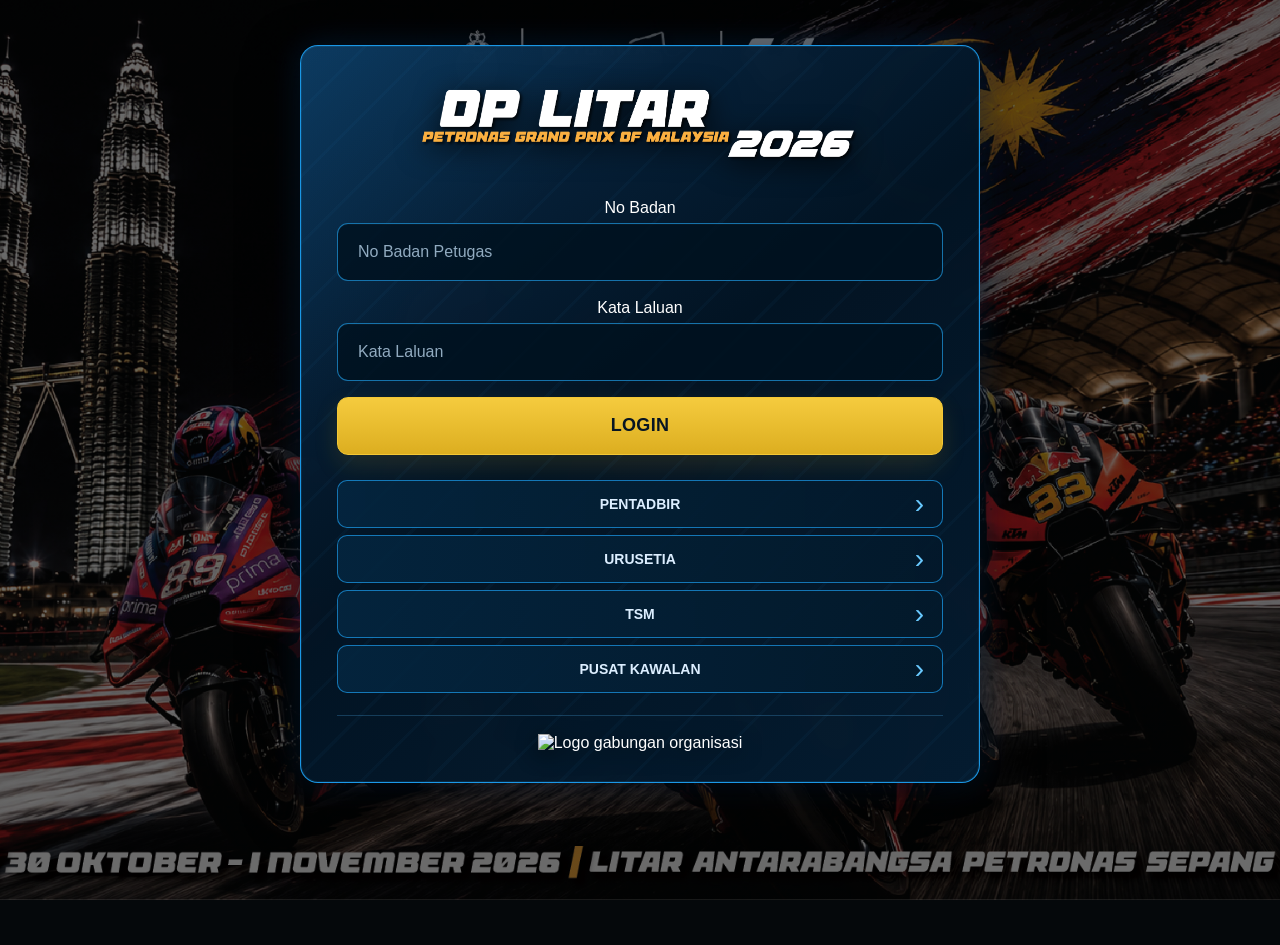
==== index.html @ 3262e18d "Add files via upload" ====
<!DOCTYPE html><html lang="ms"><head><meta charset="UTF-8"><meta name="viewport" content="width=device-width, initial-scale=1"><meta name="theme-color" content="#0d0d0d"><title>OP LITAR | SKPO</title><link rel="manifest" href="manifest.json"><meta name="mobile-web-app-capable" content="yes"><meta name="apple-mobile-web-app-capable" content="yes"><meta name="apple-mobile-web-app-status-bar-style" content="black-translucent"><meta name="apple-mobile-web-app-title" content="SKPO F1"><link rel="apple-touch-icon" href="icons/icon-192.png"><link rel="stylesheet" href="css/style.css"><link rel="stylesheet" href="css/index.css?v=20261019-dashboard-mockup-007"><style id="attendance-card-professional-v1">
/* FIX 20261020 — Kad Check-In / Check-Out sahaja. Background asal tidak diubah. */
.checkin,.checkout{width:min(100%,650px);margin:34px auto;padding:18px;}
.checkin>.card,.checkout>.card{position:relative;overflow:hidden;margin:0;padding:0;border:1px solid rgba(26,166,255,.65);border-radius:18px;background:linear-gradient(180deg,rgba(5,29,55,.97),rgba(3,17,32,.98));box-shadow:0 24px 70px rgba(0,0,0,.55),0 0 0 1px rgba(0,150,255,.08) inset;color:#f7fbff;}
.checkin>.card::before,.checkout>.card::before{content:"";position:absolute;inset:0 0 auto 0;height:4px;background:linear-gradient(90deg,#087ad1,#1cb6ff,#087ad1);}
.attendance-card-head{display:flex;align-items:center;gap:15px;padding:24px 26px 20px;border-bottom:1px solid rgba(52,169,255,.22);background:linear-gradient(90deg,rgba(8,76,139,.45),rgba(4,30,57,.2));}
.attendance-card-icon{display:grid;place-items:center;flex:0 0 54px;width:54px;height:54px;border:1px solid rgba(55,183,255,.7);border-radius:50%;background:linear-gradient(145deg,#1164b0,#008fea);box-shadow:0 8px 24px rgba(0,132,255,.28);}
.attendance-card-icon svg{width:29px;height:29px;fill:none;stroke:#fff;stroke-width:1.8;stroke-linecap:round;stroke-linejoin:round;}
.attendance-card-head h1{margin:0;font-size:clamp(24px,3vw,34px);line-height:1.1;letter-spacing:-.4px;text-align:left;color:#fff;}
.attendance-card-body{padding:20px 24px 24px;}
.checkin .info-box,.checkout .info-box{margin:0 0 18px;padding:17px 18px;border:1px solid rgba(38,151,225,.42);border-radius:12px;background:rgba(2,15,29,.72);box-shadow:inset 0 1px 0 rgba(255,255,255,.025);}
.checkin .info-row,.checkout .info-row{grid-template-columns:135px minmax(0,1fr);padding:7px 0;border-bottom:1px solid rgba(255,255,255,.055);}
.checkin .info-row:last-child,.checkout .info-row:last-child{border-bottom:0;}
.checkin .info-label,.checkout .info-label{color:#cfe9ff;font-weight:700;}
.checkin .info-value,.checkout .info-value{color:#fff;font-weight:700;}
.gps-panel{display:flex;align-items:flex-start;gap:14px;margin:0 0 16px;padding:16px 17px;border:1px solid rgba(232,183,41,.78);border-radius:12px;background:linear-gradient(90deg,rgba(117,78,0,.27),rgba(40,29,4,.42));box-shadow:0 0 22px rgba(229,179,28,.07) inset;text-align:left;}
.gps-panel-icon{display:grid;place-items:center;flex:0 0 40px;width:40px;height:40px;border-radius:10px;background:rgba(238,184,33,.14);}
.gps-panel-icon svg{width:27px;height:27px;fill:none;stroke:#f4c430;stroke-width:2;stroke-linecap:round;stroke-linejoin:round;}
.gps-panel-content{min-width:0;flex:1;}
.gps-panel h2{margin:0 0 5px;font-size:18px;line-height:1.35;color:#fff;text-align:left;}
.gps-panel p{margin:3px 0;font-size:13px;line-height:1.45;color:#b9c9d8;overflow-wrap:anywhere;}
.gps-panel #jarakStatus,.gps-panel #jarakStatusCheckout{font-weight:700;color:#e7f5ff;}
.checkin .status-box,.checkout .status-box{margin:0 0 12px;}
.attendance-buttons{display:grid;gap:11px;}
.checkin .attendance-buttons button,.checkout .attendance-buttons button{display:flex;align-items:center;justify-content:center;gap:10px;width:100%;min-height:58px;margin:0;border-radius:10px;font-size:15px;font-weight:800;letter-spacing:.2px;}
.attendance-buttons button svg{width:23px;height:23px;fill:none;stroke:currentColor;stroke-width:2;stroke-linecap:round;stroke-linejoin:round;}
.checkin #btnDapatGPS,.checkout #btnDapatGPSCheckout{border:1px solid #29a9ff;background:linear-gradient(180deg,#159cf2,#0877d3);color:#fff;box-shadow:0 8px 22px rgba(0,128,230,.22);}
.checkin #btnDapatGPS:hover,.checkout #btnDapatGPSCheckout:hover{filter:brightness(1.08);}
.checkin #btnHantar,.checkout #btnHantarCheckout{border:1px solid #e1b52f;background:linear-gradient(180deg,#f1c842,#d5a817);color:#121212;}
.checkin #btnHantar:disabled,.checkout #btnHantarCheckout:disabled{border-color:#4a5660;background:linear-gradient(180deg,#44505b,#303942);color:#8d99a4;box-shadow:none;opacity:.8;}
.checkin #btnKembali,.checkout #btnKembaliCheckout{border:1px solid #178fdb;background:rgba(3,19,35,.72);color:#fff;}
@media(max-width:620px){.checkin,.checkout{width:100%;margin:14px auto;padding:12px}.attendance-card-head{padding:19px 17px 16px}.attendance-card-icon{flex-basis:46px;width:46px;height:46px}.attendance-card-icon svg{width:25px;height:25px}.attendance-card-body{padding:16px}.checkin .info-row,.checkout .info-row{grid-template-columns:1fr;gap:2px}.checkin .info-label,.checkout .info-label{font-size:12px;color:#75c9ff}.gps-panel{padding:14px}.gps-panel h2{font-size:16px}.checkin .attendance-buttons button,.checkout .attendance-buttons button{min-height:55px;font-size:14px}}
</style></head><body>
<main class="container" id="loginBox"><div class="login-brand"><img src="images/logo-utama.png" alt="OP Litar 2026 - Sistem Kehadiran dan Penugasan Operasi" class="login-brand-logo"></div><label class="sr-only" for="noBadan">No Badan</label><input id="noBadan" type="text" placeholder="No Badan Petugas" autocomplete="username"><label class="sr-only" for="password">Kata Laluan</label><input id="password" type="password" placeholder="Kata Laluan" autocomplete="current-password"><button id="btnLogin" type="button" onclick="login()">LOGIN</button><div id="status" role="status" aria-live="polite"></div><button id="btnInstallPwa" type="button" hidden>INSTALL APLIKASI SKPO OP LITAR</button><div id="iosInstallHint" hidden style="margin-top:12px;line-height:1.5;text-align:center;">iPhone/iPad: buka menggunakan Safari, tekan <strong>Share</strong>, kemudian pilih <strong>Add to Home Screen</strong>.</div><a class="supervisor-link" href="admin.html">PENTADBIR</a><a class="supervisor-link" href="penyelia.html">URUSETIA</a><a class="supervisor-link" href="tsm.html">TSM</a><a class="supervisor-link" href="pusat-kawalan.html">PUSAT KAWALAN</a><footer class="login-logos" aria-label="Logo organisasi"><img src="images/logo-gabungan.png" alt="Logo gabungan organisasi" class="login-logo"></footer></main>
<main class="dashboard" id="dashboard"><section class="card petugas-dashboard-card">
<header class="mock-topbar"><div class="mock-brand"><img src="images/logo-utama.png" alt="OP LITAR 2026"><div class="mock-brand-divider"></div><div><h1>Dashboard Petugas</h1><p>Sistem Kehadiran dan Penugasan Operasi</p></div></div><div class="mock-top-meta"><div class="mock-date-card"><svg class="mock-svg" viewBox="0 0 24 24" aria-hidden="true"><rect x="3" y="5" width="18" height="16" rx="2"/><path d="M7 3v4M17 3v4M3 10h18"/></svg><div><strong id="petugasTarikh">-</strong><span id="petugasMasa">--:--:--</span></div></div><div class="petugas-profile-mini"><svg class="mock-svg" viewBox="0 0 24 24" aria-hidden="true"><circle cx="12" cy="8" r="4"/><path d="M4 21c.8-4.2 3.4-6.5 8-6.5s7.2 2.3 8 6.5"/></svg><div><div class="profile-rank" id="pangkatPetugas">-</div><div class="profile-name" id="namaPetugas">-</div><div class="profile-number" id="noBadanPetugas">No Badan: -</div></div></div></div></header>
<section class="mock-profile-banner"><div class="mock-avatar"><svg class="mock-svg" viewBox="0 0 24 24" aria-hidden="true"><circle cx="12" cy="8" r="4"/><path d="M4 21c.8-4.2 3.4-6.5 8-6.5s7.2 2.3 8 6.5"/></svg></div><div><div class="mock-rank">PROFIL PETUGAS</div><strong>OP LITAR 2026</strong><span>Maklumat pengguna aktif</span></div></section>
<section class="task-panel"><div class="section-title"><span class="section-icon"><svg class="mock-svg" viewBox="0 0 24 24" aria-hidden="true"><rect x="3" y="5" width="18" height="16" rx="2"/><path d="M7 3v4M17 3v4M3 10h18"/></svg></span><div><h2>Maklumat Tugas Hari Ini</h2><p>Butiran penugasan anda untuk operasi hari ini.</p></div></div><div class="task-info-grid">
<div class="task-info-item call"><svg class="mock-svg" viewBox="0 0 24 24" aria-hidden="true"><circle cx="12" cy="8" r="4"/><path d="M4 21c.8-4.2 3.4-6.5 8-6.5s7.2 2.3 8 6.5"/></svg><div><span class="task-label">CALL SIGN</span><strong id="callSignTugas">Memuatkan...</strong></div></div><div class="task-info-item type"><svg class="mock-svg" viewBox="0 0 24 24" aria-hidden="true"><path d="M6 2h8l4 4v16H6zM14 2v5h5M9 12h6M9 16h6"/></svg><div><span class="task-label">JENIS TUGAS</span><strong id="jenisTugas">Memuatkan...</strong></div></div><div class="task-info-item place"><svg class="mock-svg" viewBox="0 0 24 24" aria-hidden="true"><path d="M20 10c0 5-8 12-8 12S4 15 4 10a8 8 0 1 1 16 0Z"/><circle cx="12" cy="10" r="2.5"/></svg><div><span class="task-label">TEMPAT TUGAS</span><strong id="lokasiTugas">Memuatkan...</strong></div></div><div class="task-info-item supervisor"><svg class="mock-svg" viewBox="0 0 24 24" aria-hidden="true"><circle cx="9" cy="8" r="3"/><circle cx="17" cy="9" r="2.5"/><path d="M3 20c.5-4 2.5-6 6-6s5.5 2 6 6"/></svg><div><span class="task-label">PENYELIA</span><strong id="penyeliaTugas">Memuatkan...</strong></div></div><div class="task-info-item set"><svg class="mock-svg" viewBox="0 0 24 24" aria-hidden="true"><path d="M12 2 20 5v6c0 5.2-3.1 8.7-8 11-4.9-2.3-8-5.8-8-11V5z"/><path d="M9 12l2 2 4-5"/></svg><div><span class="task-label">PEMEGANG SET</span><strong id="pemegangSetTugas">Memuatkan...</strong></div></div></div></section>
<div id="statusTugas" role="status" aria-live="polite"></div><div class="status-box" id="statusKehadiran"></div><div class="status-box" id="statusCheckout"></div>
<div class="attendance-actions"><button id="btnCheckin" type="button" disabled onclick="mulaCheckin()"><svg class="mock-svg" viewBox="0 0 24 24" aria-hidden="true"><path d="M10 5H5v14h5M13 8l4 4-4 4M17 12H8"/></svg><span><strong>CHECK-IN KEHADIRAN</strong><small>Tekan untuk daftar masuk</small></span></button><button id="btnCheckout" type="button" disabled onclick="mulaCheckout()"><svg class="mock-svg" viewBox="0 0 24 24" aria-hidden="true"><path d="M14 5h5v14h-5M11 8l-4 4 4 4M7 12h10"/></svg><span><strong>CHECK-OUT KEHADIRAN</strong><small>Tekan untuk daftar keluar</small></span></button></div>
<section class="walkie-card" id="modulWalkiePetugas"><div class="walkie-header"><div class="walkie-title-wrap"><span class="walkie-main-icon"><svg class="mock-svg" viewBox="0 0 24 24" aria-hidden="true"><path d="M7 3h10a2 2 0 0 1 2 2v14a2 2 0 0 1-2 2H7a2 2 0 0 1-2-2V5a2 2 0 0 1 2-2ZM9 6h6M10 18h4"/></svg></span><div><h2>Permohonan Set Walkie-Talkie</h2><p>Mohon dan semak status set komunikasi untuk penugasan hari ini.</p></div></div><button class="secondary walkie-refresh-button" type="button" onclick="window.SKPOWalkie?.muatSemula()"><svg class="mock-svg" viewBox="0 0 24 24" aria-hidden="true"><path d="M20 7v5h-5M19 12a7 7 0 1 0-2 5"/></svg> SEMAK STATUS SET</button></div><div class="hidden" id="statusWalkiePetugas"></div><div id="kandunganWalkiePetugas"><div class="walkie-loading">Sedang mendapatkan maklumat set...</div></div></section>
<div class="dashboard-actions"><button class="gold-report" id="btnLaporan" type="button" disabled style="display:none" onclick="bukaLaporan()"><svg class="mock-svg" viewBox="0 0 24 24" aria-hidden="true"><path d="M6 2h8l4 4v16H6zM14 2v5h5M9 12h6M9 16h6"/></svg><span><strong>HANTAR PELAPORAN</strong><small>Hantar laporan operasi</small></span></button><button class="map-button" id="btnPaparPeta" type="button" onclick="bukaPeta()"><svg class="mock-svg" viewBox="0 0 24 24" aria-hidden="true"><path d="m3 6 5-2 8 3 5-2v13l-5 2-8-3-5 2zM8 4v13M16 7v13"/></svg><span><strong>PAPARAN PETA</strong><small>Lihat lokasi penugasan</small></span></button><button class="refresh-button" id="btnRefreshStatus" type="button" onclick="refreshDashboard()"><svg class="mock-svg" viewBox="0 0 24 24" aria-hidden="true"><path d="M20 7v5h-5M19 12a7 7 0 1 0-2 5"/></svg><span><strong>SEMAK SEMULA STATUS</strong><small>Lihat maklumat terkini</small></span></button><button class="secondary logout-button" type="button" onclick="logout()"><svg class="mock-svg" viewBox="0 0 24 24" aria-hidden="true"><path d="M14 5h5v14h-5M11 8l-4 4 4 4M7 12h10"/></svg><span><strong>LOG KELUAR</strong><small>Keluar dari sistem</small></span></button></div>
</section></main>
<main class="checkin" id="checkin"><section class="card"><header class="attendance-card-head"><span class="attendance-card-icon"><svg viewBox="0 0 24 24" aria-hidden="true"><circle cx="12" cy="7.5" r="3.5"/><path d="M5 20c.7-4 3-6 7-6s6.3 2 7 6"/><path d="m16.5 15.5 1.7 1.7 3.3-3.5"/></svg></span><h1>Pengesahan Kehadiran</h1></header><div class="attendance-card-body"><div class="info-box"><div id="tugasCheckin"></div></div><div class="gps-panel"><span class="gps-panel-icon"><svg viewBox="0 0 24 24" aria-hidden="true"><path d="M20 10c0 5-8 12-8 12S4 15 4 10a8 8 0 1 1 16 0Z"/><circle cx="12" cy="10" r="2.5"/></svg></span><div class="gps-panel-content"><h2 id="gpsStatus">Tekan butang untuk mendapatkan lokasi.</h2><p id="koordinat"></p><p id="jarakStatus"></p></div></div><div class="status-box" id="statusHantar"></div><div class="attendance-buttons"><button id="btnDapatGPS" type="button" onclick="dapatkanGPS()"><svg viewBox="0 0 24 24" aria-hidden="true"><circle cx="12" cy="12" r="5"/><path d="M12 2v3M12 19v3M2 12h3M19 12h3"/></svg>DAPATKAN LOKASI GPS</button><button id="btnHantar" type="button" disabled onclick="hantarKehadiran()"><svg viewBox="0 0 24 24" aria-hidden="true"><rect x="4" y="5" width="16" height="16" rx="2"/><path d="M8 3v4M16 3v4M8 12h8M8 16h5"/></svg>HANTAR KEHADIRAN</button><button class="secondary" id="btnKembali" type="button" onclick="kembaliDashboard()"><svg viewBox="0 0 24 24" aria-hidden="true"><path d="m15 18-6-6 6-6M9 12h11"/></svg>KEMBALI</button></div></div></section></main>
<main class="checkout" id="checkout"><section class="card"><header class="attendance-card-head"><span class="attendance-card-icon"><svg viewBox="0 0 24 24" aria-hidden="true"><path d="M14 5h5v14h-5M11 8l-4 4 4 4M7 12h10"/></svg></span><h1>Check-Out Kehadiran</h1></header><div class="attendance-card-body"><div class="info-box"><div id="tugasCheckout"></div></div><div class="gps-panel"><span class="gps-panel-icon"><svg viewBox="0 0 24 24" aria-hidden="true"><path d="M20 10c0 5-8 12-8 12S4 15 4 10a8 8 0 1 1 16 0Z"/><circle cx="12" cy="10" r="2.5"/></svg></span><div class="gps-panel-content"><h2 id="gpsStatusCheckout">Tekan butang untuk mendapatkan lokasi.</h2><p id="koordinatCheckout"></p><p id="jarakStatusCheckout"></p></div></div><div class="status-box" id="statusHantarCheckout"></div><div class="attendance-buttons"><button id="btnDapatGPSCheckout" type="button" onclick="dapatkanGPSCheckout()"><svg viewBox="0 0 24 24" aria-hidden="true"><circle cx="12" cy="12" r="5"/><path d="M12 2v3M12 19v3M2 12h3M19 12h3"/></svg>DAPATKAN LOKASI GPS</button><button id="btnHantarCheckout" type="button" disabled onclick="hantarCheckout()"><svg viewBox="0 0 24 24" aria-hidden="true"><rect x="4" y="5" width="16" height="16" rx="2"/><path d="M8 3v4M16 3v4M8 12h8M8 16h5"/></svg>HANTAR CHECK-OUT</button><button class="secondary" id="btnKembaliCheckout" type="button" onclick="kembaliDashboardCheckout()"><svg viewBox="0 0 24 24" aria-hidden="true"><path d="m15 18-6-6 6-6M9 12h11"/></svg>KEMBALI</button></div></div></section></main>
<main class="laporan" id="laporan" style="display:none"><section class="card"><h1 id="tajukLaporanPetugas">Pelaporan Petugas</h1><div class="info-box"><div id="tugasLaporan"></div></div><div class="info-box" id="blokTarikhMasaLaporan"><div class="info-row"><div class="info-label">Tarikh / Masa:</div><div class="info-value" id="tarikhMasaLaporan">-</div></div></div><div id="borangLaporanDinamik"></div><div class="status-box" id="statusLaporan" role="status" aria-live="polite"></div><button id="btnHantarLaporan" type="button" onclick="hantarLaporan()">HANTAR LAPORAN KEPADA URUSETIA</button><button class="secondary" id="btnKembaliLaporan" type="button" onclick="tutupLaporan()">KEMBALI</button></section></main>
<section class="peta-modal" id="modalPeta" role="dialog" aria-modal="true" aria-labelledby="tajukModalPeta" aria-hidden="true" hidden onclick="if(event.target===this)tutupPeta()"><div class="peta-dialog"><header class="peta-header"><div><h2 id="tajukModalPeta">Peta Penugasan</h2><p>Gunakan kawalan zoom untuk melihat peta dengan lebih jelas.</p></div><button class="peta-close" type="button" aria-label="Tutup paparan peta" onclick="tutupPeta()">&times;</button></header><div class="peta-controls" aria-label="Kawalan peta"><button type="button" onclick="ubahZumPeta(-0.25)">ZOOM KELUAR</button><button type="button" onclick="resetZumPeta()">RESET</button><button type="button" onclick="ubahZumPeta(0.25)">ZOOM MASUK</button></div><div class="peta-status" id="statusPeta" role="status" aria-live="polite">Zoom: 100%</div><div class="peta-viewport" id="ruangPeta"><img id="imejPeta" src="images/peta.png" alt="Peta kawasan operasi" onload="petaBerjayaDimuatkan()" onerror="petaGagalDimuatkan()"></div></div></section>
<script src="https://cdn.jsdelivr.net/npm/@supabase/supabase-js@2"></script><script src="js/api-config.js"></script><script src="js/supabase-client.js"></script><script src="js/index.js?v=20261019-dashboard-mockup-007"></script><script src="js/walkie-petugas.js"></script><script src="js/pwa-install.js?v=20260912-001"></script></body></html>
---- css/index.css ----
:root{
  --bg:#0d0d0d;
  --surface:#222;
  --surface-dark:#181818;
  --surface-soft:#292929;
  --border:#3b3b3b;
  --text:#fff;
  --muted:#c8c8c8;
  --gold:#d4af37;
  --gold-dark:#8a6d17;
  --blue:#2f5f8f;
  --green:#2b7043;
  --red:#7b3232;
  --warning:#766126;
  --shadow:0 6px 22px rgba(0,0,0,.42);
}

*{
  box-sizing:border-box;
}

html{
  min-height:100%;
  background:var(--bg);
}

body{
  min-height:100vh;
  margin:0;
  font-family:Arial,sans-serif;
  background:
    linear-gradient(rgba(0,0,0,.58),rgba(0,0,0,.58)),
    url("../images/background.jpg") center center / cover no-repeat fixed;
  color:var(--text);
  text-align:center;
}

button,
input,
select,
textarea{
  font:inherit;
}

.hidden{
  display:none !important;
}

.container{
  width:min(100%,480px);
  min-height:100vh;
  margin:0 auto;
  padding:20px;
}

/* Susun semua kandungan halaman login tepat di tengah. */
#loginBox{
  display:flex;
  flex-direction:column;
  align-items:center;
  justify-content:center;
  width:min(100%,660px);
  text-align:center;
}

/* Pastikan susun atur Flex dipulihkan selepas pengguna log keluar. */
#loginBox.login-visible{
  display:flex;
}

#loginBox > *{
  flex-shrink:0;
}

#loginBox p,
#loginBox .logo,
#loginBox .supervisor-link,
#loginBox #status{
  width:100%;
  text-align:center;
}

#loginBox input{
  text-align:center;
}

.logo{
  color:#fff;
  font-family:Impact,Haettenschweiler,"Arial Narrow Bold",sans-serif;
  font-size:34px;
  font-weight:900;
  font-style:italic;
  letter-spacing:2px;
  line-height:1.1;
  text-transform:uppercase;
  text-shadow:0 3px 8px rgba(0,0,0,.9);
}

.logo span{
  display:block;
}

.login-subtitle{
  color:var(--gold);
  font-weight:700;
  text-shadow:0 2px 6px rgba(0,0,0,.95);
}

/* Logo utama menggantikan tajuk dan subtajuk halaman login. */
.login-brand{
  display:flex;
  align-items:center;
  justify-content:center;
  width:100%;
  margin:0 0 22px;
}

.login-brand-logo{
  display:block;
  width:auto;
  max-width:min(100%,460px);
  max-height:145px;
  object-fit:contain;
  filter:drop-shadow(0 4px 8px rgba(0,0,0,.85));
}

input,
select,
textarea{
  width:100%;
  margin:8px 0;
  padding:15px;
  border:1px solid #444;
  border-radius:8px;
  outline:none;
  background:#121212;
  color:#fff;
  font-size:16px;
  transition:border-color .2s ease,box-shadow .2s ease;
}

textarea{
  min-height:110px;
  resize:vertical;
}

input:focus,
select:focus,
textarea:focus{
  border-color:var(--gold);
  box-shadow:0 0 0 3px rgba(212,175,55,.15);
}

input::placeholder,
textarea::placeholder{
  color:#929292;
}

label{
  display:block;
  margin-top:12px;
  text-align:left;
}

button{
  width:100%;
  margin-top:12px;
  padding:15px;
  border:0;
  border-radius:8px;
  background:var(--gold);
  color:#111;
  font-size:18px;
  font-weight:700;
  cursor:pointer;
  transition:filter .2s ease,transform .15s ease,opacity .2s ease;
}

button:hover:not(:disabled){
  filter:brightness(1.08);
}

button:active:not(:disabled){
  transform:translateY(1px);
}

button:focus-visible,
.supervisor-link:focus-visible{
  outline:3px solid rgba(212,175,55,.45);
  outline-offset:2px;
}

button:disabled{
  background:#555;
  color:#aaa;
  cursor:not-allowed;
  opacity:.75;
}

.dashboard,
.checkin,
.checkout,
.laporan,
.pendaftaran-set{
  display:none;
  width:min(100%,520px);
  margin:30px auto;
  padding:20px;
}

.card{
  margin:15px 0;
  padding:22px;
  border:1px solid #303030;
  border-radius:15px;
  background:var(--surface);
  box-shadow:var(--shadow);
}

.card h2,
.card h3{
  margin-top:0;
}

.info-box{
  margin:12px 0;
  padding:15px;
  border:1px solid #303030;
  border-radius:10px;
  background:var(--surface-dark);
  text-align:left;
  line-height:1.6;
}

.info-row{
  display:grid;
  grid-template-columns:130px minmax(0,1fr);
  gap:8px;
  align-items:start;
  padding:6px 0;
}

.info-label{
  color:#fff;
  font-weight:700;
}

.info-value{
  min-width:0;
  color:#f2f2f2;
  overflow-wrap:anywhere;
}

.profile-box{
  margin:12px 0;
  padding:18px;
  border:1px solid #303030;
  border-radius:12px;
  background:var(--surface-dark);
}

.profile-rank{
  color:var(--gold);
  font-size:17px;
  font-weight:700;
  text-transform:uppercase;
}

.profile-name{
  margin-top:7px;
  color:#fff;
  font-size:21px;
  font-weight:700;
  line-height:1.4;
}

.profile-number{
  margin-top:7px;
  color:#ccc;
  font-size:14px;
}

.status-box{
  display:none;
  margin-top:14px;
  padding:15px;
  border-radius:10px;
  line-height:1.6;
  text-align:left;
}

.status-box.success{
  display:block;
  border:1px solid var(--green);
  background:#123a24;
  color:#b9f6ca;
}

.status-box.warning{
  display:block;
  border:1px solid var(--warning);
  background:#3a3013;
  color:#ffe29a;
}

.status-box.error{
  display:block;
  border:1px solid var(--red);
  background:#401b1b;
  color:#ffc1c1;
}

.status-success{
  color:#65d68a;
}

.status-error{
  color:#ff7d7d;
}

.status-warning{
  color:#ffd166;
}

.secondary{
  background:#444;
  color:#fff;
}

.supervisor-link{
  display:block;
  margin-top:14px;
  border-radius:6px;
  color:var(--gold);
  font-size:15px;
  font-weight:700;
  text-decoration:none;
}

.supervisor-link:hover{
  text-decoration:underline;
}

.refresh-button{
  background:var(--blue);
  color:#fff;
}

.gold-report{
  background:var(--gold-dark);
  color:#fff;
}

.walkie-button{
  background:#315f78;
  color:#fff;
}

.return-set-button{
  background:#7a4f1d;
  color:#fff;
}

.checkbox-grid{
  display:grid;
  grid-template-columns:1fr 1fr;
  gap:10px;
  margin:12px 0;
  text-align:left;
}

.checkbox-item{
  display:flex;
  align-items:center;
  gap:8px;
  margin:0;
  padding:10px;
  border:1px solid #303030;
  border-radius:8px;
  background:var(--surface-dark);
}

.checkbox-item input{
  width:auto;
  margin:0;
}

hr{
  margin:20px 0;
  border:0;
  border-top:1px solid #444;
}

/* ==========================================
   MODUL WALKIE-TALKIE PETUGAS
========================================== */

.walkie-card{
  margin:20px 0;
  padding:17px;
  border:1px solid #38586a;
  border-radius:13px;
  background:#16232a;
  text-align:left;
}

.walkie-header{
  display:flex;
  align-items:flex-start;
  justify-content:space-between;
  gap:13px;
  margin-bottom:15px;
}

.walkie-header h3{
  margin:0 0 6px;
  color:#c9efff;
}

.walkie-header p{
  margin:0;
  color:#b5cad4;
  font-size:13px;
  line-height:1.5;
}

.walkie-refresh-button{
  flex:0 0 auto;
  width:auto;
  min-width:145px;
  margin:0;
  padding:9px 12px;
  font-size:11px;
}

.walkie-info-grid{
  display:grid;
  grid-template-columns:repeat(2,minmax(0,1fr));
  gap:10px;
  margin-bottom:14px;
}

.walkie-info-grid > div{
  min-width:0;
  padding:12px;
  border:1px solid #38505c;
  border-radius:9px;
  background:#101b20;
}

.walkie-label{
  display:block;
  margin-bottom:5px;
  color:#9eb7c2;
  font-size:11px;
  font-weight:700;
  letter-spacing:.04em;
  text-transform:uppercase;
}

.walkie-badge{
  display:inline-flex;
  align-items:center;
  justify-content:center;
  min-height:27px;
  padding:4px 10px;
  border-radius:999px;
  font-size:11px;
  font-weight:800;
}

.walkie-tiada{
  background:#383f43;
  color:#ddd;
}

.walkie-menunggu{
  background:#493b13;
  color:#ffe08a;
}

.walkie-dilepaskan{
  background:#173c25;
  color:#8beca8;
}

.walkie-dipulangkan{
  background:#17344a;
  color:#9ed7ff;
}

.walkie-ditolak{
  background:#4a1d1d;
  color:#ffaaaa;
}

.walkie-notis{
  margin-top:12px;
  padding:12px;
  border-radius:9px;
  font-size:13px;
  line-height:1.6;
}

.walkie-notis.walkie-menunggu{
  border:1px solid #766126;
}

.walkie-notis.walkie-dilepaskan{
  border:1px solid #2b7043;
}

.walkie-notis.walkie-dipulangkan{
  border:1px solid #356da4;
}

.walkie-notis.walkie-ditolak{
  border:1px solid #7b3232;
}

.walkie-catatan{
  margin-top:11px;
  padding:12px;
  border-left:4px solid #668493;
  border-radius:7px;
  background:#101b20;
  font-size:13px;
  line-height:1.6;
}

.walkie-empty{
  padding:23px 15px;
  border:1px dashed #527181;
  border-radius:10px;
  background:#101b20;
  text-align:center;
}

.walkie-empty-icon{
  margin-bottom:8px;
  font-size:38px;
}

.walkie-empty strong{
  display:block;
  margin-bottom:6px;
}

.walkie-empty p{
  margin:0 auto;
  color:#b5cad4;
  font-size:13px;
  line-height:1.6;
}

.walkie-loading{
  padding:20px;
  border-radius:9px;
  background:#101b20;
  color:#b5cad4;
  text-align:center;
}

.walkie-error{
  padding:13px;
  border:1px solid #7b3232;
  border-radius:9px;
  background:#401b1b;
  color:#ffc1c1;
}

#statusWalkiePetugas.status{
  display:block;
  margin-bottom:13px;
  padding:12px;
  border-radius:9px;
  font-size:13px;
  line-height:1.5;
}

#statusWalkiePetugas.status.success{
  border:1px solid #2b7043;
  background:#123a24;
  color:#b9f6ca;
}

#statusWalkiePetugas.status.warning{
  border:1px solid #766126;
  background:#3a3013;
  color:#ffe29a;
}

#statusWalkiePetugas.status.error{
  border:1px solid #7b3232;
  background:#401b1b;
  color:#ffc1c1;
}

/* ==========================================
   LOGO BAHAGIAN BAWAH LOGIN
========================================== */

.login-logos{
  display:flex;
  align-items:center;
  justify-content:center;
  width:100%;
  margin-top:70px;
  padding:0;
}

.login-logo{
  display:block;
  width:100%;
  max-width:460px;
  height:auto;
  object-fit:contain;
}

/* ==========================================
   PAPARAN PETA OPERASI
========================================== */

.map-button{ background:#23824c; color:#fff; }
body.peta-terbuka{ overflow:hidden; }

.peta-modal{
  position:fixed;
  inset:0;
  z-index:2147483646;
  display:flex;
  align-items:center;
  justify-content:center;
  padding:18px;
  background:rgba(0,0,0,.86);
}

.peta-modal[hidden]{ display:none !important; }

.peta-dialog{
  position:relative;
  z-index:2147483647;
  display:flex;
  flex-direction:column;
  width:min(1100px,100%);
  max-height:94vh;
  padding:18px;
  border:1px solid #555;
  border-radius:15px;
  background:var(--surface);
  box-shadow:0 18px 55px rgba(0,0,0,.65);
}

.peta-header{
  display:flex;
  align-items:flex-start;
  justify-content:space-between;
  gap:15px;
  margin-bottom:12px;
}

.peta-header h2{ margin:0; color:var(--gold); }
.peta-header p{ margin:6px 0 0; color:#ccc; }

.peta-close{
  flex:0 0 42px;
  width:42px;
  height:42px;
  margin:0;
  padding:0;
  border-radius:50%;
  background:#444;
  color:#fff;
  font-size:27px;
  line-height:1;
}

.peta-controls{
  display:grid;
  grid-template-columns:repeat(3,minmax(0,1fr));
  gap:9px;
  margin-bottom:10px;
}

.peta-controls button{
  margin:0;
  padding:11px;
  background:#3a6fa5;
  color:#fff;
  font-size:14px;
}

.peta-status{
  margin-bottom:9px;
  color:#ddd;
  font-size:14px;
  text-align:center;
}

.peta-status.error{
  padding:10px;
  border:1px solid #7b3232;
  border-radius:8px;
  background:#401b1b;
  color:#ffc1c1;
}

.peta-viewport{
  min-height:260px;
  overflow:auto;
  border:1px solid #444;
  border-radius:10px;
  background:#111;
  text-align:center;
}

.peta-viewport img{
  display:block;
  width:100%;
  height:auto;
  margin:0 auto;
  object-fit:contain;
}

/* ==========================================
   RESPONSIVE
========================================== */

@media(max-width:520px){
  .container,
  .dashboard,
  .checkin,
  .checkout,
  .laporan,
  .pendaftaran-set{
    width:100%;
    margin:20px auto;
    padding:13px;
  }

  .container{
    min-height:100svh;
    margin:0 auto;
  }

  .card{
    padding:17px;
  }

  .info-row{
    grid-template-columns:115px minmax(0,1fr);
    font-size:14px;
  }

  .walkie-header{
    flex-direction:column;
  }

  .walkie-refresh-button{
    width:100%;
  }

  .peta-modal{ padding:8px; }
  .peta-dialog{ max-height:96vh; padding:12px; }
  .peta-header p{ display:none; }
  .peta-controls{ grid-template-columns:1fr; }

  .login-logos{
    margin-top:45px;
  }

  .login-logo{
    max-width:100%;
    height:auto;
  }

  .login-brand{
    margin-bottom:17px;
  }

  .login-brand-logo{
    max-width:88%;
    max-height:115px;
  }
}

@media(max-width:768px){
  body{
    background-attachment:scroll;
  }
}

@media(max-width:390px){
  .logo{
    font-size:27px;
    letter-spacing:1.3px;
  }

  .info-row,
  .walkie-info-grid,
  .checkbox-grid{
    grid-template-columns:1fr;
  }

  .info-label{
    margin-bottom:-3px;
    color:var(--gold);
  }
}

/* ==========================================
   CETAKAN
========================================== */

@media print{
  body{
    background:#fff;
    color:#000;
  }

  button,
  .supervisor-link,
  .peta-modal{
    display:none !important;
  }

  .dashboard,
  .laporan{
    max-width:none;
    margin:0;
    padding:0;
  }

  .card,
  .info-box,
  .profile-box,
  .walkie-card{
    border:1px solid #999;
    background:#fff;
    color:#000;
    box-shadow:none;
  }

  .info-label,
  .info-value,
  .profile-name{
    color:#000;
  }
}


/* ==========================================
   BORANG LITUPAN KESELAMATAN
========================================== */

.litupan-report-header{
  margin:4px 0 18px;
  padding:16px;
  border:1px solid #6b581d;
  border-radius:11px;
  background:#211d10;
  text-align:left;
}

.litupan-report-header h2{
  margin:0 0 6px;
  color:var(--gold);
}

.litupan-report-header p{
  margin:0;
  color:#d8d0b5;
  font-size:13px;
  line-height:1.55;
}

.litupan-grid{
  display:grid;
  grid-template-columns:repeat(2,minmax(0,1fr));
  gap:4px 12px;
  width:100%;
}

.litupan-field{
  min-width:0;
}

.litupan-field-wide{
  grid-column:1 / -1;
}

.litupan-field label{
  margin-top:10px;
}

.litupan-field input,
.litupan-field select,
.litupan-field textarea{
  margin-top:7px;
  margin-bottom:5px;
}

.litupan-field textarea{
  min-height:100px;
}

@media(max-width:520px){
  .litupan-grid{
    grid-template-columns:1fr;
  }

  .litupan-field-wide{
    grid-column:auto;
  }
}

/* ==========================================
   BORANG PELAPORAN SUBTEK
========================================== */

.subtek-report-header{
  margin:4px 0 18px;
  padding:16px;
  border:1px solid #315d73;
  border-radius:11px;
  background:#12242d;
  text-align:left;
}

.subtek-report-header h2{
  margin:0 0 6px;
  color:#9edcff;
}

.subtek-report-header p{
  margin:0;
  color:#bfd4df;
  font-size:13px;
  line-height:1.55;
}

.subtek-grid{
  display:grid;
  grid-template-columns:repeat(2,minmax(0,1fr));
  gap:4px 12px;
  width:100%;
}

.subtek-field{
  min-width:0;
}

.subtek-field-wide{
  grid-column:1 / -1;
}

.subtek-field label{
  margin-top:10px;
}

.subtek-field input,
.subtek-field select,
.subtek-field textarea{
  margin-top:7px;
  margin-bottom:5px;
}

.subtek-field textarea{
  min-height:100px;
}

@media(max-width:520px){
  .subtek-grid{
    grid-template-columns:1fr;
  }

  .subtek-field-wide{
    grid-column:auto;
  }
}


/* =========================================================
   OP LITAR - LOGIN PETUGAS PROFESSIONAL 2026-10-19
   Paparan login sahaja. Dashboard dan fungsi asal dikekalkan.
========================================================= */
body:has(#loginBox:not(.hidden)) #loginBox{
  position:relative;
  width:min(calc(100% - 32px),680px);
  min-height:auto;
  margin:clamp(150px,24vh,260px) auto 80px;
  padding:34px 36px 30px;
  border:1px solid rgba(30,169,255,.88);
  border-radius:18px;
  background:
    linear-gradient(145deg,rgba(10,45,78,.96),rgba(2,20,36,.97) 48%,rgba(4,28,49,.97));
  box-shadow:
    0 0 0 1px rgba(44,180,255,.12) inset,
    0 20px 55px rgba(0,0,0,.55),
    0 0 32px rgba(0,132,255,.16);
  overflow:hidden;
  backdrop-filter:blur(10px);
}

body:has(#loginBox:not(.hidden)) #loginBox::before{
  content:"";
  position:absolute;
  inset:0;
  pointer-events:none;
  background:
    linear-gradient(135deg,rgba(30,169,255,.12),transparent 28%),
    repeating-linear-gradient(135deg,transparent 0 44px,rgba(42,156,230,.035) 44px 47px);
}

body:has(#loginBox:not(.hidden)) #loginBox::after{
  content:none;
  display:none;
}

/* Logo OP LITAR di atas kad tidak diduplikasi; logo/background asal kekal. */
body:has(#loginBox:not(.hidden)) #loginBox .login-brand{
  display:flex !important;
  align-items:center;
  justify-content:center;
  width:100%;
  order:-2;
  margin:0 auto 18px;
}
body:has(#loginBox:not(.hidden)) #loginBox .login-brand-logo{
  display:block;
  width:auto;
  max-width:min(92%,440px);
  max-height:118px;
  margin:0 auto;
  object-fit:contain;
  filter:drop-shadow(0 6px 14px rgba(0,0,0,.72));
}

body:has(#loginBox:not(.hidden)) #loginBox label,
body:has(#loginBox:not(.hidden)) #loginBox input,
body:has(#loginBox:not(.hidden)) #loginBox button,
body:has(#loginBox:not(.hidden)) #loginBox #status,
body:has(#loginBox:not(.hidden)) #loginBox .supervisor-link,
body:has(#loginBox:not(.hidden)) #loginBox .login-logos,
body:has(#loginBox:not(.hidden)) #loginBox #iosInstallHint{
  position:relative;
  z-index:1;
}

body:has(#loginBox:not(.hidden)) #loginBox input{
  height:58px;
  margin:6px 0;
  padding:0 20px;
  border:1px solid rgba(31,151,224,.72);
  border-radius:11px;
  background:rgba(1,18,31,.82);
  color:#fff;
  text-align:left;
  font-size:16px;
  box-shadow:inset 0 1px 0 rgba(255,255,255,.025);
}

body:has(#loginBox:not(.hidden)) #loginBox input::placeholder{color:#91abc0;opacity:1}
body:has(#loginBox:not(.hidden)) #loginBox input:focus{
  border-color:#28b7ff;
  box-shadow:0 0 0 3px rgba(30,169,255,.13),0 0 20px rgba(30,169,255,.10);
}

body:has(#loginBox:not(.hidden)) #loginBox #btnLogin{
  height:58px;
  margin:10px 0 18px;
  border:1px solid #f4c735;
  border-radius:11px;
  background:linear-gradient(180deg,#f5cb3e,#dcae20);
  color:#071523;
  font-size:18px;
  font-weight:900;
  letter-spacing:.3px;
  box-shadow:0 10px 24px rgba(218,171,27,.14);
}
body:has(#loginBox:not(.hidden)) #loginBox #btnLogin:hover:not(:disabled){
  filter:brightness(1.06);
  transform:translateY(-1px);
}

body:has(#loginBox:not(.hidden)) #loginBox #status:not(:empty){
  margin:0 0 10px;
  padding:10px 12px;
  border-radius:9px;
  background:rgba(0,0,0,.22);
}

body:has(#loginBox:not(.hidden)) #loginBox .supervisor-link{
  display:flex;
  align-items:center;
  justify-content:space-between;
  min-height:48px;
  margin:7px 0 0;
  padding:0 18px;
  border:1px solid rgba(30,169,255,.64);
  border-radius:10px;
  background:linear-gradient(90deg,rgba(4,38,64,.88),rgba(3,25,43,.92));
  color:#dceeff;
  text-align:left;
  font-size:14px;
  font-weight:800;
  text-decoration:none;
  transition:.18s ease;
}
body:has(#loginBox:not(.hidden)) #loginBox .supervisor-link::after{
  content:"›";
  color:#69caff;
  font-size:28px;
  font-weight:400;
  line-height:1;
}
body:has(#loginBox:not(.hidden)) #loginBox .supervisor-link:hover{
  border-color:#36b9ff;
  background:linear-gradient(90deg,rgba(7,58,95,.96),rgba(4,34,58,.96));
  transform:translateX(2px);
}

/* Logo organisasi sudah terdapat pada visual portal; elak pendua dalam kad. */
body:has(#loginBox:not(.hidden)) #loginBox .login-logos{
  display:flex !important;
  align-items:center;
  justify-content:center;
  width:100%;
  margin:22px auto 0;
  padding-top:18px;
  border-top:1px solid rgba(72,166,225,.28);
}
body:has(#loginBox:not(.hidden)) #loginBox .login-logo{
  display:block;
  width:auto;
  max-width:min(90%,430px);
  max-height:74px;
  margin:0 auto;
  object-fit:contain;
  filter:drop-shadow(0 4px 10px rgba(0,0,0,.62));
}

@media(max-width:700px){
  body:has(#loginBox:not(.hidden)) #loginBox{
    width:calc(100% - 28px);
    margin:120px auto 40px;
    padding:28px 20px 24px;
    border-radius:16px;
  }
}

/* =========================================================
   OP LITAR INDEX FIX 003 - BACKGROUND LOGIN FULL SCREEN
   Buang ruang/kotak hitam di atas kad. Background asal kekal
   dan memenuhi keseluruhan viewport semasa halaman login.
========================================================= */
body:has(#loginBox:not(.hidden)){
  min-height:100vh !important;
  background:
    linear-gradient(rgba(0,0,0,.58),rgba(0,0,0,.58)),
    url("../images/background.jpg") center center / cover no-repeat fixed !important;
  background-color:#05080b !important;
}

body:has(#loginBox:not(.hidden)) #loginBox{
  margin:clamp(28px,5vh,56px) auto 36px !important;
}

@media(max-width:700px){
  body:has(#loginBox:not(.hidden)) #loginBox{
    margin:22px auto 28px !important;
  }
}

/* =========================================================
   OP LITAR INDEX FIX 004 - BUANG JALUR HITAM ATAS
   Background portal bermula terus dari bahagian atas viewport.
========================================================= */
html:has(body #loginBox:not(.hidden)),
body:has(#loginBox:not(.hidden)){
  margin:0 !important;
  padding:0 !important;
  min-height:100vh !important;
  background-image:
    linear-gradient(rgba(0,0,0,.58),rgba(0,0,0,.58)),
    url("../images/background.jpg") !important;
  background-size:cover !important;
  background-position:center top !important;
  background-repeat:no-repeat !important;
  background-attachment:fixed !important;
  background-color:#05080b !important;
}

body:has(#loginBox:not(.hidden))::before,
body:has(#loginBox:not(.hidden))::after{
  content:none !important;
  display:none !important;
}


/* =========================================================
   OP LITAR INDEX FIX 005 - LABEL PORTAL DI TENGAH
========================================================= */
body:has(#loginBox:not(.hidden)) #loginBox .supervisor-link{
  position:relative !important;
  justify-content:center !important;
  text-align:center !important;
  padding-left:48px !important;
  padding-right:48px !important;
}
body:has(#loginBox:not(.hidden)) #loginBox .supervisor-link::after{
  position:absolute !important;
  right:18px !important;
  top:50% !important;
  transform:translateY(-50%) !important;
}
/* =========================================================
   OP LITAR - DASHBOARD PETUGAS PROFESSIONAL FIX 006
   Visual sahaja. Semua ID dan fungsi asal dikekalkan.
========================================================= */
#dashboard.dashboard{width:min(100%,1180px);margin:0 auto;padding:24px;}
#dashboard .petugas-dashboard-card{padding:0;overflow:hidden;border:1px solid #173b58;background:linear-gradient(180deg,rgba(4,24,42,.98),rgba(3,17,31,.98));box-shadow:0 22px 60px rgba(0,0,0,.45);text-align:left}
.petugas-dashboard-header{display:flex;justify-content:space-between;align-items:center;gap:24px;padding:24px 28px;border-bottom:1px solid #17344d;background:linear-gradient(135deg,#071b30,#092640)}
.petugas-eyebrow{display:block;margin-bottom:7px;color:#29bdff;font-size:11px;font-weight:900;letter-spacing:2px}.petugas-dashboard-header h1{margin:0;color:#fff;font-size:30px;text-transform:uppercase}.petugas-dashboard-header>div>p{margin:7px 0 0;color:#8fa8bd;font-size:13px}.petugas-profile-mini{display:flex;align-items:center;gap:13px;min-width:280px;padding:13px 16px;border:1px solid #1c5279;border-radius:12px;background:#061827}.petugas-profile-mini .ui-icon{display:grid;place-items:center;width:42px;height:42px;border-radius:10px;background:#0d3857;color:#2ec1ff;font-size:24px}.petugas-profile-mini .profile-rank{font-size:11px;color:#2ec1ff}.petugas-profile-mini .profile-name{margin:2px 0;font-size:16px}.petugas-profile-mini .profile-number{margin:0;color:#91a9bc;font-size:12px}
.task-panel{margin:22px 24px 14px;padding:20px;border:1px solid #173c58;border-radius:14px;background:#071b2d}.section-title{display:flex;align-items:center;gap:12px;margin-bottom:17px}.section-title .section-icon{display:grid;place-items:center;width:38px;height:38px;border-radius:9px;background:#0d3857;color:#2ec1ff}.section-title h2{margin:0!important;font-size:18px}.section-title p{margin:4px 0 0;color:#819bb0;font-size:12px}.task-info-grid{display:grid;grid-template-columns:repeat(5,minmax(0,1fr));gap:10px}.task-info-item{display:flex;gap:10px;align-items:flex-start;min-width:0;padding:14px;border:1px solid #153c59;border-radius:10px;background:#051523}.task-icon{display:grid;place-items:center;flex:0 0 30px;width:30px;height:30px;border-radius:8px;background:#0c304b;color:#27b9fa;font-size:17px}.task-info-item>div{min-width:0}.task-label{display:block;margin-bottom:6px;color:#7594ab;font-size:10px;font-weight:800;letter-spacing:.8px}.task-info-item strong{display:block;color:#fff;font-size:13px;line-height:1.35;overflow-wrap:anywhere}
#dashboard #statusTugas,#dashboard #statusKehadiran,#dashboard #statusCheckout{margin-left:24px;margin-right:24px}.attendance-actions{display:grid;grid-template-columns:1fr 1fr;gap:12px;margin:16px 24px}.attendance-actions button{margin:0;min-height:56px;border-radius:10px;color:#fff;font-size:14px}.attendance-actions #btnCheckin:not(:disabled){background:linear-gradient(180deg,#22a861,#168149)}.attendance-actions #btnCheckout:not(:disabled){background:linear-gradient(180deg,#d24a4f,#a82f37)}.button-icon{margin-right:7px}
#dashboard .walkie-card{margin:18px 24px;padding:20px;border-color:#174c6d;border-radius:14px;background:linear-gradient(135deg,#071c2b,#092536)}.walkie-title-wrap{display:flex;align-items:center;gap:13px}.walkie-main-icon{display:grid;place-items:center;flex:0 0 44px;width:44px;height:44px;border-radius:10px;background:#0d3857;color:#2ec1ff;font-size:23px}#dashboard .walkie-header h2{margin:0 0 5px;color:#fff;font-size:18px}#dashboard .walkie-refresh-button{border:1px solid #23658e;background:#103a58;color:#d9f4ff}
.dashboard-actions{display:grid;grid-template-columns:repeat(2,minmax(0,1fr));gap:10px;margin:18px 24px 24px}.dashboard-actions button{margin:0;min-height:52px;font-size:13px;border-radius:10px}.dashboard-actions .gold-report{background:linear-gradient(180deg,#d7b334,#b28b17)}.dashboard-actions .map-button{background:linear-gradient(180deg,#2d9b62,#217747)}.dashboard-actions .refresh-button{background:linear-gradient(180deg,#347cb5,#285f8b)}.dashboard-actions .logout-button{background:#273e51;color:#fff}
@media(max-width:900px){.task-info-grid{grid-template-columns:repeat(2,minmax(0,1fr))}.petugas-dashboard-header{align-items:flex-start}.petugas-profile-mini{min-width:240px}}
@media(max-width:620px){#dashboard.dashboard{width:100%;margin:0;padding:10px}.petugas-dashboard-header{flex-direction:column;padding:20px 16px}.petugas-dashboard-header h1{font-size:24px}.petugas-profile-mini{width:100%;min-width:0}.task-panel{margin:12px 10px;padding:14px}.task-info-grid{grid-template-columns:1fr}.task-info-item{padding:13px}.attendance-actions{grid-template-columns:1fr;margin:12px 10px}.attendance-actions button{min-height:52px}#dashboard #statusTugas,#dashboard #statusKehadiran,#dashboard #statusCheckout{margin-left:10px;margin-right:10px}#dashboard .walkie-card{margin:14px 10px;padding:15px}.walkie-title-wrap{align-items:flex-start}.dashboard-actions{grid-template-columns:1fr;margin:14px 10px 18px}.dashboard-actions button{min-height:50px}}

/* FIX007 MOCKUP */
#dashboard.dashboard{width:min(100% - 28px,1120px);padding:18px 0 40px}#dashboard .petugas-dashboard-card{border:1px solid #197bb5;border-radius:20px;background:linear-gradient(180deg,rgba(3,22,39,.98),rgba(2,15,28,.98));overflow:hidden}.mock-svg{width:24px;height:24px;fill:none;stroke:currentColor;stroke-width:1.8;stroke-linecap:round;stroke-linejoin:round}.mock-topbar{display:flex;justify-content:space-between;align-items:center;gap:18px;padding:18px 24px;border-bottom:2px solid #078ed0;background:linear-gradient(90deg,#061b32,#082849)}.mock-brand{display:flex;align-items:center;gap:18px}.mock-brand img{width:235px;max-height:70px;object-fit:contain}.mock-brand-divider{width:1px;height:58px;background:#7390a7}.mock-brand h1{margin:0;font-size:27px}.mock-brand p{margin:5px 0 0;color:#bed0df;font-size:13px}.mock-top-meta{display:flex;gap:10px}.mock-date-card,.petugas-profile-mini{display:flex;align-items:center;gap:10px;padding:10px 13px;border:1px solid #17699d;border-radius:11px;background:#031a2c}.mock-date-card .mock-svg,.petugas-profile-mini>.mock-svg{width:40px;height:40px;padding:8px;border-radius:9px;background:#07548a;color:#4ad2ff}.mock-date-card strong,.mock-date-card span{display:block;white-space:nowrap;font-size:11px}.mock-date-card span{color:#3dd5ff;font-size:14px;font-weight:900}.petugas-profile-mini{min-width:235px}.petugas-profile-mini .profile-rank{color:#2bd4ff;font-size:11px}.petugas-profile-mini .profile-name{font-size:14px;font-weight:900}.mock-profile-banner{display:flex;align-items:center;gap:16px;width:min(650px,calc(100% - 48px));margin:22px 24px 18px;padding:17px 20px;border:1px solid #148ce1;border-radius:15px;background:linear-gradient(135deg,#082f58,#071d3c)}.mock-avatar{display:grid;place-items:center;width:62px;height:62px;border-radius:50%;background:#0b4b7d;color:#d7f4ff}.mock-avatar .mock-svg{width:34px;height:34px}.mock-profile-banner>div:last-child{display:grid;gap:3px}.mock-rank{color:#ffd42d;font-weight:900}.mock-profile-banner strong{font-size:18px}.mock-profile-banner span{color:#b7c9d7;font-size:12px}.task-panel{margin:0 24px 16px;border-color:#1374b2}.section-icon .mock-svg{width:26px;height:26px}.task-info-grid{grid-template-columns:repeat(6,1fr);gap:11px}.task-info-item{align-items:center;min-height:76px}.task-info-item>.mock-svg{width:38px;height:38px;padding:8px;border-radius:9px}.task-info-item.call,.task-info-item.type,.task-info-item.place{grid-column:span 2}.task-info-item.supervisor,.task-info-item.set{grid-column:span 3}.task-info-item.call{border-color:#1268bd;background:#08284a}.task-info-item.call>.mock-svg{background:#0a62a4}.task-info-item.type{border-color:#147b57;background:#073632}.task-info-item.type>.mock-svg{background:#087d50}.task-info-item.place{border-color:#8a6b18;background:#332d12}.task-info-item.place>.mock-svg{background:#9b7b0b}.task-info-item.supervisor{border-color:#633bd4;background:#1c1948}.task-info-item.supervisor>.mock-svg{background:#5b24d5}.task-info-item.set{border-color:#a92845;background:#381824}.task-info-item.set>.mock-svg{background:#c41f42}.attendance-actions button{display:flex;align-items:center;justify-content:flex-start;gap:14px;min-height:76px;text-align:left}.attendance-actions button>.mock-svg{width:46px;height:46px;padding:10px;border-radius:10px;background:#0003}.attendance-actions button span,.dashboard-actions button span{display:grid;gap:2px}.attendance-actions button strong{font-size:16px}.attendance-actions button small,.dashboard-actions button small{font-size:11px;font-weight:500;opacity:.78}.walkie-main-icon .mock-svg{width:27px;height:27px}.walkie-refresh-button{display:flex!important;align-items:center;gap:7px}.walkie-refresh-button .mock-svg{width:17px;height:17px}.dashboard-actions button{display:flex;align-items:center;justify-content:flex-start;gap:12px;min-height:64px;text-align:left}.dashboard-actions button>.mock-svg{width:40px;height:40px;padding:9px;border-radius:9px;background:#0003}.dashboard-actions .map-button{background:linear-gradient(135deg,#16a457,#087c40)}.dashboard-actions .refresh-button{background:linear-gradient(135deg,#087bd3,#075ca8)}.dashboard-actions .logout-button{background:linear-gradient(135deg,#4a5968,#293746)}
@media(max-width:900px){.mock-topbar{align-items:flex-start}.mock-brand img{width:180px}.mock-top-meta{flex-direction:column}.task-info-grid{grid-template-columns:repeat(2,1fr)}.task-info-item.call,.task-info-item.type,.task-info-item.place,.task-info-item.supervisor,.task-info-item.set{grid-column:span 1}}
@media(max-width:650px){#dashboard.dashboard{width:100%;padding:0}#dashboard .petugas-dashboard-card{border-radius:0;border-left:0;border-right:0}.mock-topbar{display:block;padding:12px}.mock-brand{justify-content:center}.mock-brand img{width:160px}.mock-brand-divider,.mock-brand>div:last-child{display:none}.mock-top-meta{display:block;margin-top:10px}.mock-date-card{justify-content:center}.petugas-profile-mini{display:none}.mock-profile-banner{width:calc(100% - 20px);margin:10px;padding:12px}.mock-avatar{width:52px;height:52px}.mock-profile-banner strong{font-size:14px}.task-panel{margin:10px;padding:13px}.task-info-grid{grid-template-columns:1fr;gap:7px}.task-info-item.call,.task-info-item.type,.task-info-item.place,.task-info-item.supervisor,.task-info-item.set{grid-column:auto}.attendance-actions{grid-template-columns:1fr;margin:10px}.attendance-actions button{min-height:66px}.dashboard-actions{grid-template-columns:1fr;margin:10px}#dashboard .walkie-card{margin:10px}.walkie-header{align-items:flex-start}.walkie-refresh-button{font-size:10px}}
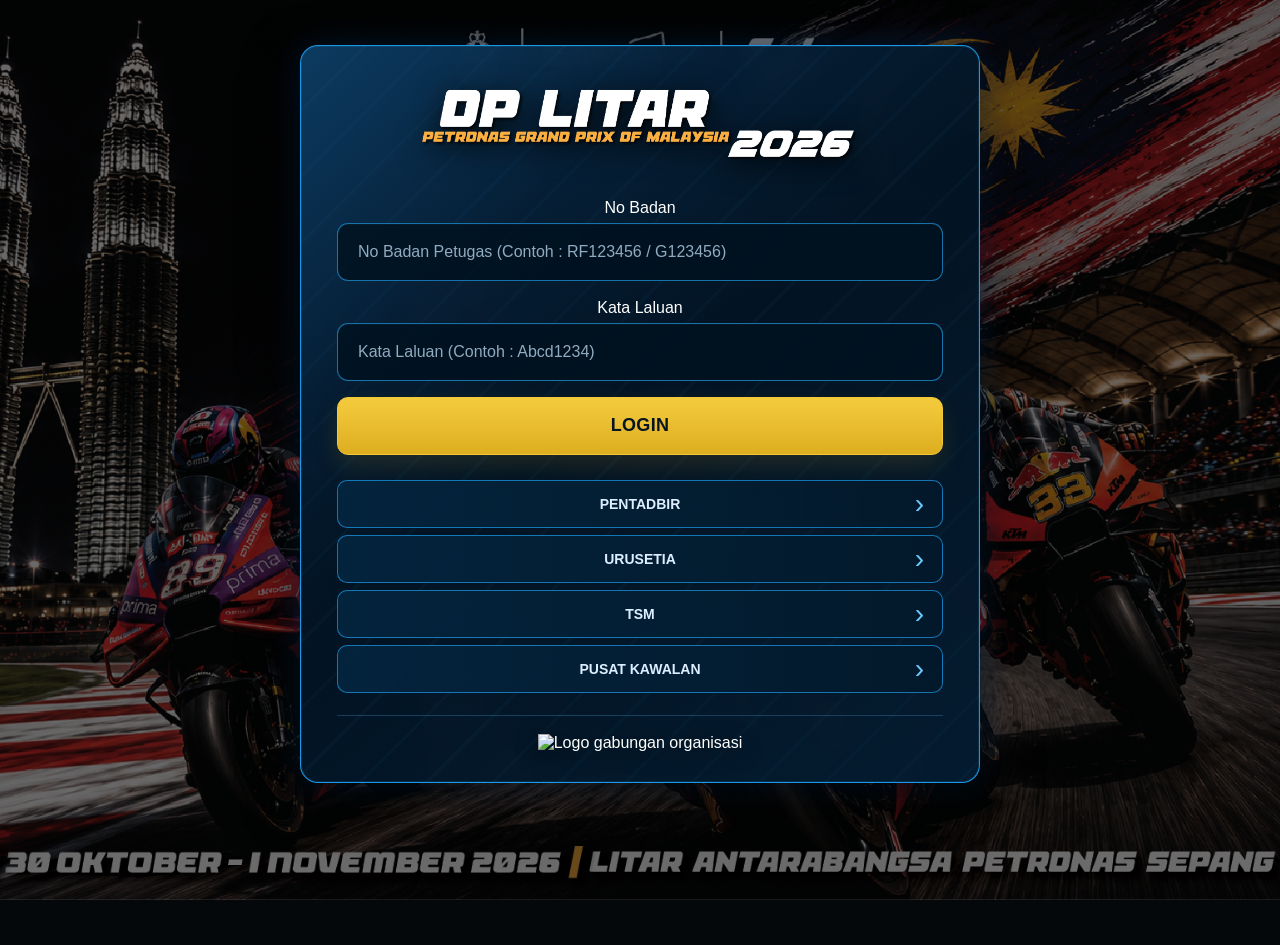
==== commit b3cb02bb: "Update index.html" ====
--- a/index.html
+++ b/index.html
@@ -31,7 +31,7 @@
 .checkin #btnKembali,.checkout #btnKembaliCheckout{border:1px solid #178fdb;background:rgba(3,19,35,.72);color:#fff;}
 @media(max-width:620px){.checkin,.checkout{width:100%;margin:14px auto;padding:12px}.attendance-card-head{padding:19px 17px 16px}.attendance-card-icon{flex-basis:46px;width:46px;height:46px}.attendance-card-icon svg{width:25px;height:25px}.attendance-card-body{padding:16px}.checkin .info-row,.checkout .info-row{grid-template-columns:1fr;gap:2px}.checkin .info-label,.checkout .info-label{font-size:12px;color:#75c9ff}.gps-panel{padding:14px}.gps-panel h2{font-size:16px}.checkin .attendance-buttons button,.checkout .attendance-buttons button{min-height:55px;font-size:14px}}
 </style></head><body>
-<main class="container" id="loginBox"><div class="login-brand"><img src="images/logo-utama.png" alt="OP Litar 2026 - Sistem Kehadiran dan Penugasan Operasi" class="login-brand-logo"></div><label class="sr-only" for="noBadan">No Badan</label><input id="noBadan" type="text" placeholder="No Badan Petugas" autocomplete="username"><label class="sr-only" for="password">Kata Laluan</label><input id="password" type="password" placeholder="Kata Laluan" autocomplete="current-password"><button id="btnLogin" type="button" onclick="login()">LOGIN</button><div id="status" role="status" aria-live="polite"></div><button id="btnInstallPwa" type="button" hidden>INSTALL APLIKASI SKPO OP LITAR</button><div id="iosInstallHint" hidden style="margin-top:12px;line-height:1.5;text-align:center;">iPhone/iPad: buka menggunakan Safari, tekan <strong>Share</strong>, kemudian pilih <strong>Add to Home Screen</strong>.</div><a class="supervisor-link" href="admin.html">PENTADBIR</a><a class="supervisor-link" href="penyelia.html">URUSETIA</a><a class="supervisor-link" href="tsm.html">TSM</a><a class="supervisor-link" href="pusat-kawalan.html">PUSAT KAWALAN</a><footer class="login-logos" aria-label="Logo organisasi"><img src="images/logo-gabungan.png" alt="Logo gabungan organisasi" class="login-logo"></footer></main>
+<main class="container" id="loginBox"><div class="login-brand"><img src="images/logo-utama.png" alt="OP Litar 2026 - Sistem Kehadiran dan Penugasan Operasi" class="login-brand-logo"></div><label class="sr-only" for="noBadan">No Badan</label><input id="noBadan" type="text" placeholder="No Badan Petugas (Contoh : RF123456 / G123456)" autocomplete="username"><label class="sr-only" for="password">Kata Laluan</label><input id="password" type="password" placeholder="Kata Laluan (Contoh : Abcd1234)" autocomplete="current-password"><button id="btnLogin" type="button" onclick="login()">LOGIN</button><div id="status" role="status" aria-live="polite"></div><button id="btnInstallPwa" type="button" hidden>INSTALL APLIKASI SKPO OP LITAR</button><div id="iosInstallHint" hidden style="margin-top:12px;line-height:1.5;text-align:center;">iPhone/iPad: buka menggunakan Safari, tekan <strong>Share</strong>, kemudian pilih <strong>Add to Home Screen</strong>.</div><a class="supervisor-link" href="admin.html">PENTADBIR</a><a class="supervisor-link" href="penyelia.html">URUSETIA</a><a class="supervisor-link" href="tsm.html">TSM</a><a class="supervisor-link" href="pusat-kawalan.html">PUSAT KAWALAN</a><footer class="login-logos" aria-label="Logo organisasi"><img src="images/logo-gabungan.png" alt="Logo gabungan organisasi" class="login-logo"></footer></main>
 <main class="dashboard" id="dashboard"><section class="card petugas-dashboard-card">
 <header class="mock-topbar"><div class="mock-brand"><img src="images/logo-utama.png" alt="OP LITAR 2026"><div class="mock-brand-divider"></div><div><h1>Dashboard Petugas</h1><p>Sistem Kehadiran dan Penugasan Operasi</p></div></div><div class="mock-top-meta"><div class="mock-date-card"><svg class="mock-svg" viewBox="0 0 24 24" aria-hidden="true"><rect x="3" y="5" width="18" height="16" rx="2"/><path d="M7 3v4M17 3v4M3 10h18"/></svg><div><strong id="petugasTarikh">-</strong><span id="petugasMasa">--:--:--</span></div></div><div class="petugas-profile-mini"><svg class="mock-svg" viewBox="0 0 24 24" aria-hidden="true"><circle cx="12" cy="8" r="4"/><path d="M4 21c.8-4.2 3.4-6.5 8-6.5s7.2 2.3 8 6.5"/></svg><div><div class="profile-rank" id="pangkatPetugas">-</div><div class="profile-name" id="namaPetugas">-</div><div class="profile-number" id="noBadanPetugas">No Badan: -</div></div></div></div></header>
 <section class="mock-profile-banner"><div class="mock-avatar"><svg class="mock-svg" viewBox="0 0 24 24" aria-hidden="true"><circle cx="12" cy="8" r="4"/><path d="M4 21c.8-4.2 3.4-6.5 8-6.5s7.2 2.3 8 6.5"/></svg></div><div><div class="mock-rank">PROFIL PETUGAS</div><strong>OP LITAR 2026</strong><span>Maklumat pengguna aktif</span></div></section>
@@ -46,4 +46,4 @@
 <main class="checkout" id="checkout"><section class="card"><header class="attendance-card-head"><span class="attendance-card-icon"><svg viewBox="0 0 24 24" aria-hidden="true"><path d="M14 5h5v14h-5M11 8l-4 4 4 4M7 12h10"/></svg></span><h1>Check-Out Kehadiran</h1></header><div class="attendance-card-body"><div class="info-box"><div id="tugasCheckout"></div></div><div class="gps-panel"><span class="gps-panel-icon"><svg viewBox="0 0 24 24" aria-hidden="true"><path d="M20 10c0 5-8 12-8 12S4 15 4 10a8 8 0 1 1 16 0Z"/><circle cx="12" cy="10" r="2.5"/></svg></span><div class="gps-panel-content"><h2 id="gpsStatusCheckout">Tekan butang untuk mendapatkan lokasi.</h2><p id="koordinatCheckout"></p><p id="jarakStatusCheckout"></p></div></div><div class="status-box" id="statusHantarCheckout"></div><div class="attendance-buttons"><button id="btnDapatGPSCheckout" type="button" onclick="dapatkanGPSCheckout()"><svg viewBox="0 0 24 24" aria-hidden="true"><circle cx="12" cy="12" r="5"/><path d="M12 2v3M12 19v3M2 12h3M19 12h3"/></svg>DAPATKAN LOKASI GPS</button><button id="btnHantarCheckout" type="button" disabled onclick="hantarCheckout()"><svg viewBox="0 0 24 24" aria-hidden="true"><rect x="4" y="5" width="16" height="16" rx="2"/><path d="M8 3v4M16 3v4M8 12h8M8 16h5"/></svg>HANTAR CHECK-OUT</button><button class="secondary" id="btnKembaliCheckout" type="button" onclick="kembaliDashboardCheckout()"><svg viewBox="0 0 24 24" aria-hidden="true"><path d="m15 18-6-6 6-6M9 12h11"/></svg>KEMBALI</button></div></div></section></main>
 <main class="laporan" id="laporan" style="display:none"><section class="card"><h1 id="tajukLaporanPetugas">Pelaporan Petugas</h1><div class="info-box"><div id="tugasLaporan"></div></div><div class="info-box" id="blokTarikhMasaLaporan"><div class="info-row"><div class="info-label">Tarikh / Masa:</div><div class="info-value" id="tarikhMasaLaporan">-</div></div></div><div id="borangLaporanDinamik"></div><div class="status-box" id="statusLaporan" role="status" aria-live="polite"></div><button id="btnHantarLaporan" type="button" onclick="hantarLaporan()">HANTAR LAPORAN KEPADA URUSETIA</button><button class="secondary" id="btnKembaliLaporan" type="button" onclick="tutupLaporan()">KEMBALI</button></section></main>
 <section class="peta-modal" id="modalPeta" role="dialog" aria-modal="true" aria-labelledby="tajukModalPeta" aria-hidden="true" hidden onclick="if(event.target===this)tutupPeta()"><div class="peta-dialog"><header class="peta-header"><div><h2 id="tajukModalPeta">Peta Penugasan</h2><p>Gunakan kawalan zoom untuk melihat peta dengan lebih jelas.</p></div><button class="peta-close" type="button" aria-label="Tutup paparan peta" onclick="tutupPeta()">&times;</button></header><div class="peta-controls" aria-label="Kawalan peta"><button type="button" onclick="ubahZumPeta(-0.25)">ZOOM KELUAR</button><button type="button" onclick="resetZumPeta()">RESET</button><button type="button" onclick="ubahZumPeta(0.25)">ZOOM MASUK</button></div><div class="peta-status" id="statusPeta" role="status" aria-live="polite">Zoom: 100%</div><div class="peta-viewport" id="ruangPeta"><img id="imejPeta" src="images/peta.png" alt="Peta kawasan operasi" onload="petaBerjayaDimuatkan()" onerror="petaGagalDimuatkan()"></div></div></section>
-<script src="https://cdn.jsdelivr.net/npm/@supabase/supabase-js@2"></script><script src="js/api-config.js"></script><script src="js/supabase-client.js"></script><script src="js/index.js?v=20261019-dashboard-mockup-007"></script><script src="js/walkie-petugas.js"></script><script src="js/pwa-install.js?v=20260912-001"></script></body></html>+<script src="https://cdn.jsdelivr.net/npm/@supabase/supabase-js@2"></script><script src="js/api-config.js"></script><script src="js/supabase-client.js"></script><script src="js/index.js?v=20261019-dashboard-mockup-007"></script><script src="js/walkie-petugas.js"></script><script src="js/pwa-install.js?v=20260912-001"></script></body></html>
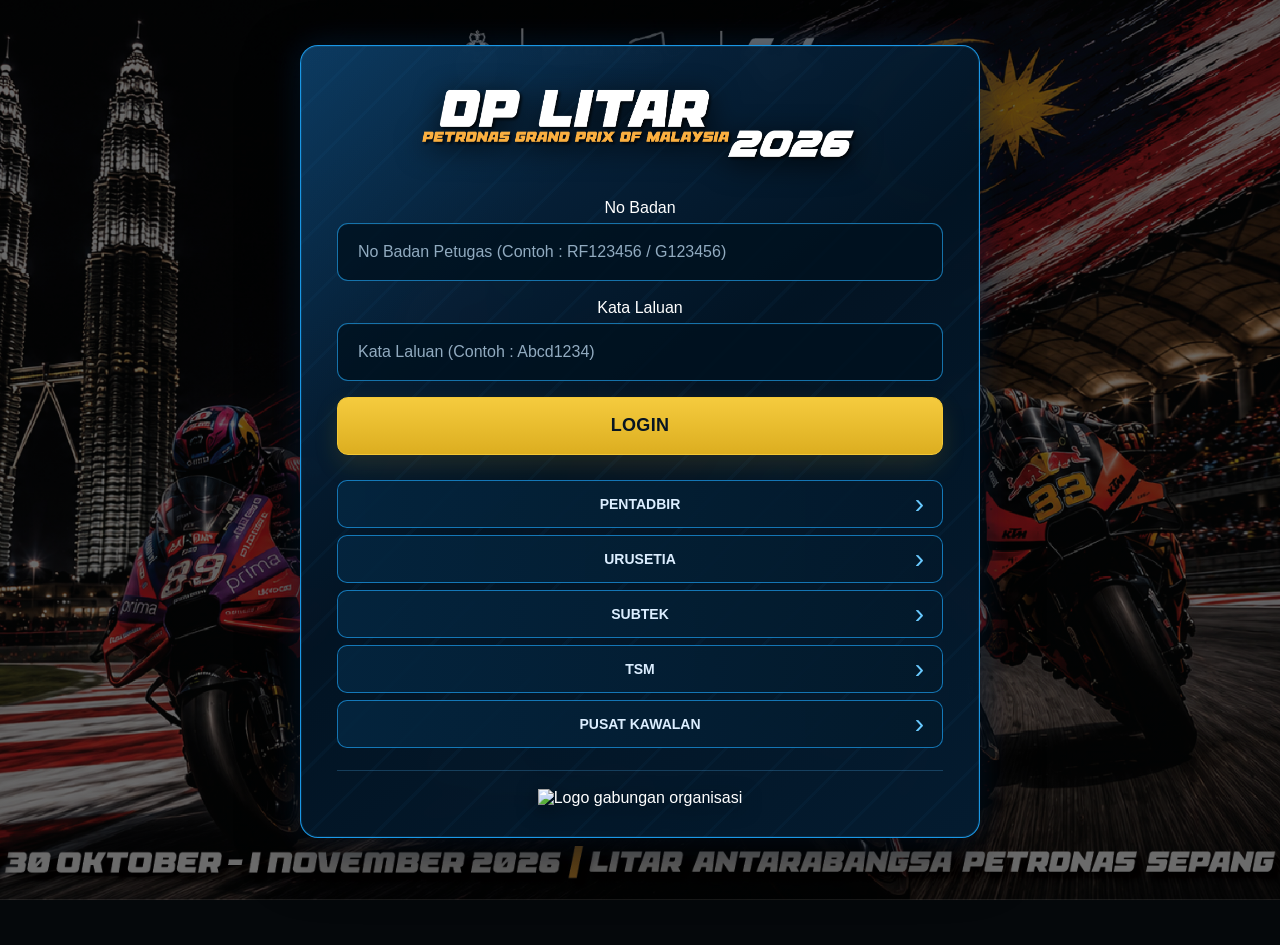
==== commit e02d65df: "Add files via upload" ====
--- a/index.html
+++ b/index.html
@@ -1,4 +1,4 @@
-<!DOCTYPE html><html lang="ms"><head><meta charset="UTF-8"><meta name="viewport" content="width=device-width, initial-scale=1"><meta name="theme-color" content="#0d0d0d"><title>OP LITAR | SKPO</title><link rel="manifest" href="manifest.json"><meta name="mobile-web-app-capable" content="yes"><meta name="apple-mobile-web-app-capable" content="yes"><meta name="apple-mobile-web-app-status-bar-style" content="black-translucent"><meta name="apple-mobile-web-app-title" content="SKPO F1"><link rel="apple-touch-icon" href="icons/icon-192.png"><link rel="stylesheet" href="css/style.css"><link rel="stylesheet" href="css/index.css?v=20261019-dashboard-mockup-007"><style id="attendance-card-professional-v1">
+<!DOCTYPE html><html lang="ms"><head><meta charset="UTF-8"><meta name="viewport" content="width=device-width, initial-scale=1"><meta name="theme-color" content="#0d0d0d"><title>OP LITAR | SKPO</title><link rel="manifest" href="manifest.json"><meta name="mobile-web-app-capable" content="yes"><meta name="apple-mobile-web-app-capable" content="yes"><meta name="apple-mobile-web-app-status-bar-style" content="black-translucent"><meta name="apple-mobile-web-app-title" content="SKPO F1"><link rel="apple-touch-icon" href="icons/icon-192.png"><link rel="stylesheet" href="css/style.css"><link rel="stylesheet" href="css/index.css?v=20261020-profile-ringkas-010"><style id="attendance-card-professional-v1">
 /* FIX 20261020 — Kad Check-In / Check-Out sahaja. Background asal tidak diubah. */
 .checkin,.checkout{width:min(100%,650px);margin:34px auto;padding:18px;}
 .checkin>.card,.checkout>.card{position:relative;overflow:hidden;margin:0;padding:0;border:1px solid rgba(26,166,255,.65);border-radius:18px;background:linear-gradient(180deg,rgba(5,29,55,.97),rgba(3,17,32,.98));box-shadow:0 24px 70px rgba(0,0,0,.55),0 0 0 1px rgba(0,150,255,.08) inset;color:#f7fbff;}
@@ -31,10 +31,10 @@
 .checkin #btnKembali,.checkout #btnKembaliCheckout{border:1px solid #178fdb;background:rgba(3,19,35,.72);color:#fff;}
 @media(max-width:620px){.checkin,.checkout{width:100%;margin:14px auto;padding:12px}.attendance-card-head{padding:19px 17px 16px}.attendance-card-icon{flex-basis:46px;width:46px;height:46px}.attendance-card-icon svg{width:25px;height:25px}.attendance-card-body{padding:16px}.checkin .info-row,.checkout .info-row{grid-template-columns:1fr;gap:2px}.checkin .info-label,.checkout .info-label{font-size:12px;color:#75c9ff}.gps-panel{padding:14px}.gps-panel h2{font-size:16px}.checkin .attendance-buttons button,.checkout .attendance-buttons button{min-height:55px;font-size:14px}}
 </style></head><body>
-<main class="container" id="loginBox"><div class="login-brand"><img src="images/logo-utama.png" alt="OP Litar 2026 - Sistem Kehadiran dan Penugasan Operasi" class="login-brand-logo"></div><label class="sr-only" for="noBadan">No Badan</label><input id="noBadan" type="text" placeholder="No Badan Petugas (Contoh : RF123456 / G123456)" autocomplete="username"><label class="sr-only" for="password">Kata Laluan</label><input id="password" type="password" placeholder="Kata Laluan (Contoh : Abcd1234)" autocomplete="current-password"><button id="btnLogin" type="button" onclick="login()">LOGIN</button><div id="status" role="status" aria-live="polite"></div><button id="btnInstallPwa" type="button" hidden>INSTALL APLIKASI SKPO OP LITAR</button><div id="iosInstallHint" hidden style="margin-top:12px;line-height:1.5;text-align:center;">iPhone/iPad: buka menggunakan Safari, tekan <strong>Share</strong>, kemudian pilih <strong>Add to Home Screen</strong>.</div><a class="supervisor-link" href="admin.html">PENTADBIR</a><a class="supervisor-link" href="penyelia.html">URUSETIA</a><a class="supervisor-link" href="tsm.html">TSM</a><a class="supervisor-link" href="pusat-kawalan.html">PUSAT KAWALAN</a><footer class="login-logos" aria-label="Logo organisasi"><img src="images/logo-gabungan.png" alt="Logo gabungan organisasi" class="login-logo"></footer></main>
+<main class="container" id="loginBox"><div class="login-brand"><img src="images/logo-utama.png" alt="OP Litar 2026 - Sistem Kehadiran dan Penugasan Operasi" class="login-brand-logo"></div><label class="sr-only" for="noBadan">No Badan</label><input id="noBadan" type="text" placeholder="No Badan Petugas (Contoh : RF123456 / G123456)" autocomplete="username"><label class="sr-only" for="password">Kata Laluan</label><input id="password" type="password" placeholder="Kata Laluan (Contoh : Abcd1234)" autocomplete="current-password"><button id="btnLogin" type="button" onclick="login()">LOGIN</button><div id="status" role="status" aria-live="polite"></div><button id="btnInstallPwa" type="button" hidden>INSTALL APLIKASI SKPO OP LITAR</button><div id="iosInstallHint" hidden style="margin-top:12px;line-height:1.5;text-align:center;">iPhone/iPad: buka menggunakan Safari, tekan <strong>Share</strong>, kemudian pilih <strong>Add to Home Screen</strong>.</div><a class="supervisor-link" href="admin.html">PENTADBIR</a><a class="supervisor-link" href="penyelia.html">URUSETIA</a><a class="supervisor-link" href="subtek.html">SUBTEK</a><a class="supervisor-link" href="tsm.html">TSM</a><a class="supervisor-link" href="pusat-kawalan.html">PUSAT KAWALAN</a><footer class="login-logos" aria-label="Logo organisasi"><img src="images/logo-gabungan.png" alt="Logo gabungan organisasi" class="login-logo"></footer></main>
 <main class="dashboard" id="dashboard"><section class="card petugas-dashboard-card">
-<header class="mock-topbar"><div class="mock-brand"><img src="images/logo-utama.png" alt="OP LITAR 2026"><div class="mock-brand-divider"></div><div><h1>Dashboard Petugas</h1><p>Sistem Kehadiran dan Penugasan Operasi</p></div></div><div class="mock-top-meta"><div class="mock-date-card"><svg class="mock-svg" viewBox="0 0 24 24" aria-hidden="true"><rect x="3" y="5" width="18" height="16" rx="2"/><path d="M7 3v4M17 3v4M3 10h18"/></svg><div><strong id="petugasTarikh">-</strong><span id="petugasMasa">--:--:--</span></div></div><div class="petugas-profile-mini"><svg class="mock-svg" viewBox="0 0 24 24" aria-hidden="true"><circle cx="12" cy="8" r="4"/><path d="M4 21c.8-4.2 3.4-6.5 8-6.5s7.2 2.3 8 6.5"/></svg><div><div class="profile-rank" id="pangkatPetugas">-</div><div class="profile-name" id="namaPetugas">-</div><div class="profile-number" id="noBadanPetugas">No Badan: -</div></div></div></div></header>
-<section class="mock-profile-banner"><div class="mock-avatar"><svg class="mock-svg" viewBox="0 0 24 24" aria-hidden="true"><circle cx="12" cy="8" r="4"/><path d="M4 21c.8-4.2 3.4-6.5 8-6.5s7.2 2.3 8 6.5"/></svg></div><div><div class="mock-rank">PROFIL PETUGAS</div><strong>OP LITAR 2026</strong><span>Maklumat pengguna aktif</span></div></section>
+<header class="mock-topbar"><div class="mock-brand"><img src="images/logo-utama.png" alt="OP LITAR 2026"><div class="mock-brand-divider"></div><div><h1>Dashboard Petugas</h1><p>Sistem Kehadiran dan Penugasan Operasi</p></div></div><div class="mock-top-meta"><div class="mock-date-card"><svg class="mock-svg" viewBox="0 0 24 24" aria-hidden="true"><rect x="3" y="5" width="18" height="16" rx="2"/><path d="M7 3v4M17 3v4M3 10h18"/></svg><div><strong id="petugasTarikh">-</strong><span id="petugasMasa">--:--:--</span></div></div><div class="petugas-profile-mini"><svg class="mock-svg" viewBox="0 0 24 24" aria-hidden="true"><circle cx="12" cy="8" r="4"/><path d="M4 21c.8-4.2 3.4-6.5 8-6.5s7.2 2.3 8 6.5"/></svg><div class="mini-profile-label"><strong>PROFIL PETUGAS</strong><span>Maklumat pengguna aktif</span></div></div></div></header>
+<section class="mock-profile-banner"><div class="mock-avatar"><svg class="mock-svg" viewBox="0 0 24 24" aria-hidden="true"><circle cx="12" cy="8" r="4"/><path d="M4 21c.8-4.2 3.4-6.5 8-6.5s7.2 2.3 8 6.5"/></svg></div><div class="mock-profile-content"><div class="mock-rank">Profil Petugas</div><div class="mock-profile-field"><strong id="pangkatPetugas">-</strong></div><div class="mock-profile-field"><strong id="noBadanPetugas">-</strong></div><div class="mock-profile-field"><strong id="namaPetugas">-</strong></div></div></section>
 <section class="task-panel"><div class="section-title"><span class="section-icon"><svg class="mock-svg" viewBox="0 0 24 24" aria-hidden="true"><rect x="3" y="5" width="18" height="16" rx="2"/><path d="M7 3v4M17 3v4M3 10h18"/></svg></span><div><h2>Maklumat Tugas Hari Ini</h2><p>Butiran penugasan anda untuk operasi hari ini.</p></div></div><div class="task-info-grid">
 <div class="task-info-item call"><svg class="mock-svg" viewBox="0 0 24 24" aria-hidden="true"><circle cx="12" cy="8" r="4"/><path d="M4 21c.8-4.2 3.4-6.5 8-6.5s7.2 2.3 8 6.5"/></svg><div><span class="task-label">CALL SIGN</span><strong id="callSignTugas">Memuatkan...</strong></div></div><div class="task-info-item type"><svg class="mock-svg" viewBox="0 0 24 24" aria-hidden="true"><path d="M6 2h8l4 4v16H6zM14 2v5h5M9 12h6M9 16h6"/></svg><div><span class="task-label">JENIS TUGAS</span><strong id="jenisTugas">Memuatkan...</strong></div></div><div class="task-info-item place"><svg class="mock-svg" viewBox="0 0 24 24" aria-hidden="true"><path d="M20 10c0 5-8 12-8 12S4 15 4 10a8 8 0 1 1 16 0Z"/><circle cx="12" cy="10" r="2.5"/></svg><div><span class="task-label">TEMPAT TUGAS</span><strong id="lokasiTugas">Memuatkan...</strong></div></div><div class="task-info-item supervisor"><svg class="mock-svg" viewBox="0 0 24 24" aria-hidden="true"><circle cx="9" cy="8" r="3"/><circle cx="17" cy="9" r="2.5"/><path d="M3 20c.5-4 2.5-6 6-6s5.5 2 6 6"/></svg><div><span class="task-label">PENYELIA</span><strong id="penyeliaTugas">Memuatkan...</strong></div></div><div class="task-info-item set"><svg class="mock-svg" viewBox="0 0 24 24" aria-hidden="true"><path d="M12 2 20 5v6c0 5.2-3.1 8.7-8 11-4.9-2.3-8-5.8-8-11V5z"/><path d="M9 12l2 2 4-5"/></svg><div><span class="task-label">PEMEGANG SET</span><strong id="pemegangSetTugas">Memuatkan...</strong></div></div></div></section>
 <div id="statusTugas" role="status" aria-live="polite"></div><div class="status-box" id="statusKehadiran"></div><div class="status-box" id="statusCheckout"></div>
@@ -46,4 +46,4 @@
 <main class="checkout" id="checkout"><section class="card"><header class="attendance-card-head"><span class="attendance-card-icon"><svg viewBox="0 0 24 24" aria-hidden="true"><path d="M14 5h5v14h-5M11 8l-4 4 4 4M7 12h10"/></svg></span><h1>Check-Out Kehadiran</h1></header><div class="attendance-card-body"><div class="info-box"><div id="tugasCheckout"></div></div><div class="gps-panel"><span class="gps-panel-icon"><svg viewBox="0 0 24 24" aria-hidden="true"><path d="M20 10c0 5-8 12-8 12S4 15 4 10a8 8 0 1 1 16 0Z"/><circle cx="12" cy="10" r="2.5"/></svg></span><div class="gps-panel-content"><h2 id="gpsStatusCheckout">Tekan butang untuk mendapatkan lokasi.</h2><p id="koordinatCheckout"></p><p id="jarakStatusCheckout"></p></div></div><div class="status-box" id="statusHantarCheckout"></div><div class="attendance-buttons"><button id="btnDapatGPSCheckout" type="button" onclick="dapatkanGPSCheckout()"><svg viewBox="0 0 24 24" aria-hidden="true"><circle cx="12" cy="12" r="5"/><path d="M12 2v3M12 19v3M2 12h3M19 12h3"/></svg>DAPATKAN LOKASI GPS</button><button id="btnHantarCheckout" type="button" disabled onclick="hantarCheckout()"><svg viewBox="0 0 24 24" aria-hidden="true"><rect x="4" y="5" width="16" height="16" rx="2"/><path d="M8 3v4M16 3v4M8 12h8M8 16h5"/></svg>HANTAR CHECK-OUT</button><button class="secondary" id="btnKembaliCheckout" type="button" onclick="kembaliDashboardCheckout()"><svg viewBox="0 0 24 24" aria-hidden="true"><path d="m15 18-6-6 6-6M9 12h11"/></svg>KEMBALI</button></div></div></section></main>
 <main class="laporan" id="laporan" style="display:none"><section class="card"><h1 id="tajukLaporanPetugas">Pelaporan Petugas</h1><div class="info-box"><div id="tugasLaporan"></div></div><div class="info-box" id="blokTarikhMasaLaporan"><div class="info-row"><div class="info-label">Tarikh / Masa:</div><div class="info-value" id="tarikhMasaLaporan">-</div></div></div><div id="borangLaporanDinamik"></div><div class="status-box" id="statusLaporan" role="status" aria-live="polite"></div><button id="btnHantarLaporan" type="button" onclick="hantarLaporan()">HANTAR LAPORAN KEPADA URUSETIA</button><button class="secondary" id="btnKembaliLaporan" type="button" onclick="tutupLaporan()">KEMBALI</button></section></main>
 <section class="peta-modal" id="modalPeta" role="dialog" aria-modal="true" aria-labelledby="tajukModalPeta" aria-hidden="true" hidden onclick="if(event.target===this)tutupPeta()"><div class="peta-dialog"><header class="peta-header"><div><h2 id="tajukModalPeta">Peta Penugasan</h2><p>Gunakan kawalan zoom untuk melihat peta dengan lebih jelas.</p></div><button class="peta-close" type="button" aria-label="Tutup paparan peta" onclick="tutupPeta()">&times;</button></header><div class="peta-controls" aria-label="Kawalan peta"><button type="button" onclick="ubahZumPeta(-0.25)">ZOOM KELUAR</button><button type="button" onclick="resetZumPeta()">RESET</button><button type="button" onclick="ubahZumPeta(0.25)">ZOOM MASUK</button></div><div class="peta-status" id="statusPeta" role="status" aria-live="polite">Zoom: 100%</div><div class="peta-viewport" id="ruangPeta"><img id="imejPeta" src="images/peta.png" alt="Peta kawasan operasi" onload="petaBerjayaDimuatkan()" onerror="petaGagalDimuatkan()"></div></div></section>
-<script src="https://cdn.jsdelivr.net/npm/@supabase/supabase-js@2"></script><script src="js/api-config.js"></script><script src="js/supabase-client.js"></script><script src="js/index.js?v=20261019-dashboard-mockup-007"></script><script src="js/walkie-petugas.js"></script><script src="js/pwa-install.js?v=20260912-001"></script></body></html>
+<script src="https://cdn.jsdelivr.net/npm/@supabase/supabase-js@2"></script><script src="js/api-config.js"></script><script src="js/supabase-client.js"></script><script src="js/index.js?v=20261020-profile-no-label-011"></script><script src="js/walkie-petugas.js"></script><script src="js/pwa-install.js?v=20260912-001"></script></body></html>
--- a/css/index.css
+++ b/css/index.css
@@ -1233,3 +1233,135 @@
 #dashboard.dashboard{width:min(100% - 28px,1120px);padding:18px 0 40px}#dashboard .petugas-dashboard-card{border:1px solid #197bb5;border-radius:20px;background:linear-gradient(180deg,rgba(3,22,39,.98),rgba(2,15,28,.98));overflow:hidden}.mock-svg{width:24px;height:24px;fill:none;stroke:currentColor;stroke-width:1.8;stroke-linecap:round;stroke-linejoin:round}.mock-topbar{display:flex;justify-content:space-between;align-items:center;gap:18px;padding:18px 24px;border-bottom:2px solid #078ed0;background:linear-gradient(90deg,#061b32,#082849)}.mock-brand{display:flex;align-items:center;gap:18px}.mock-brand img{width:235px;max-height:70px;object-fit:contain}.mock-brand-divider{width:1px;height:58px;background:#7390a7}.mock-brand h1{margin:0;font-size:27px}.mock-brand p{margin:5px 0 0;color:#bed0df;font-size:13px}.mock-top-meta{display:flex;gap:10px}.mock-date-card,.petugas-profile-mini{display:flex;align-items:center;gap:10px;padding:10px 13px;border:1px solid #17699d;border-radius:11px;background:#031a2c}.mock-date-card .mock-svg,.petugas-profile-mini>.mock-svg{width:40px;height:40px;padding:8px;border-radius:9px;background:#07548a;color:#4ad2ff}.mock-date-card strong,.mock-date-card span{display:block;white-space:nowrap;font-size:11px}.mock-date-card span{color:#3dd5ff;font-size:14px;font-weight:900}.petugas-profile-mini{min-width:235px}.petugas-profile-mini .profile-rank{color:#2bd4ff;font-size:11px}.petugas-profile-mini .profile-name{font-size:14px;font-weight:900}.mock-profile-banner{display:flex;align-items:center;gap:16px;width:min(650px,calc(100% - 48px));margin:22px 24px 18px;padding:17px 20px;border:1px solid #148ce1;border-radius:15px;background:linear-gradient(135deg,#082f58,#071d3c)}.mock-avatar{display:grid;place-items:center;width:62px;height:62px;border-radius:50%;background:#0b4b7d;color:#d7f4ff}.mock-avatar .mock-svg{width:34px;height:34px}.mock-profile-banner>div:last-child{display:grid;gap:3px}.mock-rank{color:#ffd42d;font-weight:900}.mock-profile-banner strong{font-size:18px}.mock-profile-banner span{color:#b7c9d7;font-size:12px}.task-panel{margin:0 24px 16px;border-color:#1374b2}.section-icon .mock-svg{width:26px;height:26px}.task-info-grid{grid-template-columns:repeat(6,1fr);gap:11px}.task-info-item{align-items:center;min-height:76px}.task-info-item>.mock-svg{width:38px;height:38px;padding:8px;border-radius:9px}.task-info-item.call,.task-info-item.type,.task-info-item.place{grid-column:span 2}.task-info-item.supervisor,.task-info-item.set{grid-column:span 3}.task-info-item.call{border-color:#1268bd;background:#08284a}.task-info-item.call>.mock-svg{background:#0a62a4}.task-info-item.type{border-color:#147b57;background:#073632}.task-info-item.type>.mock-svg{background:#087d50}.task-info-item.place{border-color:#8a6b18;background:#332d12}.task-info-item.place>.mock-svg{background:#9b7b0b}.task-info-item.supervisor{border-color:#633bd4;background:#1c1948}.task-info-item.supervisor>.mock-svg{background:#5b24d5}.task-info-item.set{border-color:#a92845;background:#381824}.task-info-item.set>.mock-svg{background:#c41f42}.attendance-actions button{display:flex;align-items:center;justify-content:flex-start;gap:14px;min-height:76px;text-align:left}.attendance-actions button>.mock-svg{width:46px;height:46px;padding:10px;border-radius:10px;background:#0003}.attendance-actions button span,.dashboard-actions button span{display:grid;gap:2px}.attendance-actions button strong{font-size:16px}.attendance-actions button small,.dashboard-actions button small{font-size:11px;font-weight:500;opacity:.78}.walkie-main-icon .mock-svg{width:27px;height:27px}.walkie-refresh-button{display:flex!important;align-items:center;gap:7px}.walkie-refresh-button .mock-svg{width:17px;height:17px}.dashboard-actions button{display:flex;align-items:center;justify-content:flex-start;gap:12px;min-height:64px;text-align:left}.dashboard-actions button>.mock-svg{width:40px;height:40px;padding:9px;border-radius:9px;background:#0003}.dashboard-actions .map-button{background:linear-gradient(135deg,#16a457,#087c40)}.dashboard-actions .refresh-button{background:linear-gradient(135deg,#087bd3,#075ca8)}.dashboard-actions .logout-button{background:linear-gradient(135deg,#4a5968,#293746)}
 @media(max-width:900px){.mock-topbar{align-items:flex-start}.mock-brand img{width:180px}.mock-top-meta{flex-direction:column}.task-info-grid{grid-template-columns:repeat(2,1fr)}.task-info-item.call,.task-info-item.type,.task-info-item.place,.task-info-item.supervisor,.task-info-item.set{grid-column:span 1}}
 @media(max-width:650px){#dashboard.dashboard{width:100%;padding:0}#dashboard .petugas-dashboard-card{border-radius:0;border-left:0;border-right:0}.mock-topbar{display:block;padding:12px}.mock-brand{justify-content:center}.mock-brand img{width:160px}.mock-brand-divider,.mock-brand>div:last-child{display:none}.mock-top-meta{display:block;margin-top:10px}.mock-date-card{justify-content:center}.petugas-profile-mini{display:none}.mock-profile-banner{width:calc(100% - 20px);margin:10px;padding:12px}.mock-avatar{width:52px;height:52px}.mock-profile-banner strong{font-size:14px}.task-panel{margin:10px;padding:13px}.task-info-grid{grid-template-columns:1fr;gap:7px}.task-info-item.call,.task-info-item.type,.task-info-item.place,.task-info-item.supervisor,.task-info-item.set{grid-column:auto}.attendance-actions{grid-template-columns:1fr;margin:10px}.attendance-actions button{min-height:66px}.dashboard-actions{grid-template-columns:1fr;margin:10px}#dashboard .walkie-card{margin:10px}.walkie-header{align-items:flex-start}.walkie-refresh-button{font-size:10px}}
+
+/* =========================================================
+   OP LITAR - FIX 009 CENTER DASHBOARD + PROFIL PETUGAS
+   Paparan desktop dan telefon. Fungsi asal dikekalkan.
+========================================================= */
+#dashboard,
+#dashboard .petugas-dashboard-card,
+#dashboard .mock-topbar,
+#dashboard .mock-brand,
+#dashboard .mock-brand > div,
+#dashboard .mock-date-card,
+#dashboard .petugas-profile-mini,
+#dashboard .mock-profile-banner,
+#dashboard .mock-profile-content,
+#dashboard .task-panel,
+#dashboard .section-title,
+#dashboard .section-title > div,
+#dashboard .task-info-item,
+#dashboard .task-info-item > div,
+#dashboard .walkie-card,
+#dashboard .walkie-header,
+#dashboard .walkie-title-wrap,
+#dashboard .walkie-title-wrap > div,
+#dashboard .walkie-info-grid > div,
+#dashboard .walkie-notis,
+#dashboard .walkie-catatan,
+#dashboard .status-box,
+#dashboard #statusTugas,
+#dashboard #statusKehadiran,
+#dashboard #statusCheckout{
+  text-align:center !important;
+}
+
+#dashboard .mock-topbar{justify-content:center;}
+#dashboard .mock-brand{justify-content:center;}
+#dashboard .mock-top-meta{justify-content:center;}
+#dashboard .mock-date-card{justify-content:center;}
+#dashboard .petugas-profile-mini{justify-content:center;}
+#dashboard .mini-profile-label{display:grid;gap:3px;text-align:center;}
+#dashboard .mini-profile-label strong{color:#fff;font-size:12px;}
+#dashboard .mini-profile-label span{color:#8fa8bd;font-size:11px;}
+
+#dashboard .mock-profile-banner{
+  width:min(760px,calc(100% - 48px));
+  margin:22px auto 18px;
+  flex-direction:column;
+  justify-content:center;
+  gap:12px;
+}
+#dashboard .mock-profile-content{display:grid;width:100%;gap:8px;justify-items:center;}
+#dashboard .mock-profile-field{display:grid;gap:3px;width:100%;justify-items:center;}
+#dashboard .mock-profile-field span{color:#77cfff;font-size:10px;font-weight:900;letter-spacing:1px;}
+#dashboard .mock-profile-field strong{color:#fff;font-size:16px;line-height:1.35;overflow-wrap:anywhere;}
+#dashboard .mock-profile-field #namaPetugas{font-size:18px;}
+#dashboard .mock-profile-field #pangkatPetugas{color:#ffd42d;}
+#dashboard .mock-profile-field #noBadanPetugas{color:#dff4ff;}
+
+#dashboard .section-title{justify-content:center;}
+#dashboard .task-info-item{flex-direction:column;align-items:center;justify-content:center;}
+#dashboard .task-info-item > .mock-svg{margin:0 auto;}
+#dashboard .task-label,
+#dashboard .task-info-item strong{width:100%;text-align:center !important;}
+
+#dashboard .attendance-actions button,
+#dashboard .dashboard-actions button{
+  justify-content:center !important;
+  text-align:center !important;
+}
+#dashboard .attendance-actions button span,
+#dashboard .dashboard-actions button span{justify-items:center;text-align:center;}
+
+#dashboard .walkie-header{align-items:center;}
+#dashboard .walkie-title-wrap{justify-content:center;align-items:center;}
+#dashboard .walkie-refresh-button{justify-content:center;}
+#dashboard .walkie-label{ text-align:center !important; }
+#dashboard .walkie-catatan{border-left:0;border-top:4px solid #668493;}
+
+/* Kad Maklumat Pas & Kenderaan / elemen dinamik dalam dashboard */
+#dashboard .info-box,
+#dashboard .info-row,
+#dashboard .info-label,
+#dashboard .info-value,
+#dashboard label,
+#dashboard input,
+#dashboard select,
+#dashboard textarea{
+  text-align:center !important;
+}
+#dashboard .info-row{grid-template-columns:1fr !important;gap:3px;justify-items:center;}
+#dashboard label{width:100%;}
+
+@media(max-width:650px){
+  #dashboard .mock-brand{justify-content:center;}
+  #dashboard .mock-top-meta{display:block;}
+  #dashboard .mock-profile-banner{width:calc(100% - 20px);margin:10px auto;padding:15px 12px;}
+  #dashboard .mock-profile-content{gap:9px;}
+  #dashboard .mock-profile-field strong{font-size:15px;}
+  #dashboard .mock-profile-field #namaPetugas{font-size:16px;}
+  #dashboard .section-title{flex-direction:column;gap:8px;}
+  #dashboard .walkie-header{align-items:center;}
+  #dashboard .walkie-title-wrap{flex-direction:column;align-items:center;text-align:center;}
+  #dashboard .walkie-refresh-button{width:100%;justify-content:center;}
+}
+
+
+/* =========================================================
+   OP LITAR - FIX 010 PROFIL PETUGAS RINGKAS
+   Tajuk Title Case; hanya nilai Pangkat, No. Badan dan Nama.
+========================================================= */
+#dashboard .mock-profile-banner .mock-rank{
+  color:#ffd42d !important;
+  font-size:17px !important;
+  font-weight:900 !important;
+  text-transform:none !important;
+  letter-spacing:.2px !important;
+}
+#dashboard .mock-profile-banner .mock-profile-field span{display:none !important;}
+#dashboard .mock-profile-banner #pangkatPetugas,
+#dashboard .mock-profile-banner #noBadanPetugas,
+#dashboard .mock-profile-banner #namaPetugas{
+  color:#fff !important;
+  text-align:center !important;
+}
+#dashboard .mock-profile-banner #pangkatPetugas{font-size:17px !important;}
+#dashboard .mock-profile-banner #noBadanPetugas{font-size:16px !important;}
+#dashboard .mock-profile-banner #namaPetugas{font-size:18px !important;}
+@media(max-width:650px){
+  #dashboard .mock-profile-banner .mock-rank{font-size:16px !important;}
+  #dashboard .mock-profile-banner #pangkatPetugas{font-size:16px !important;}
+  #dashboard .mock-profile-banner #noBadanPetugas{font-size:15px !important;}
+  #dashboard .mock-profile-banner #namaPetugas{font-size:16px !important;}
+}
